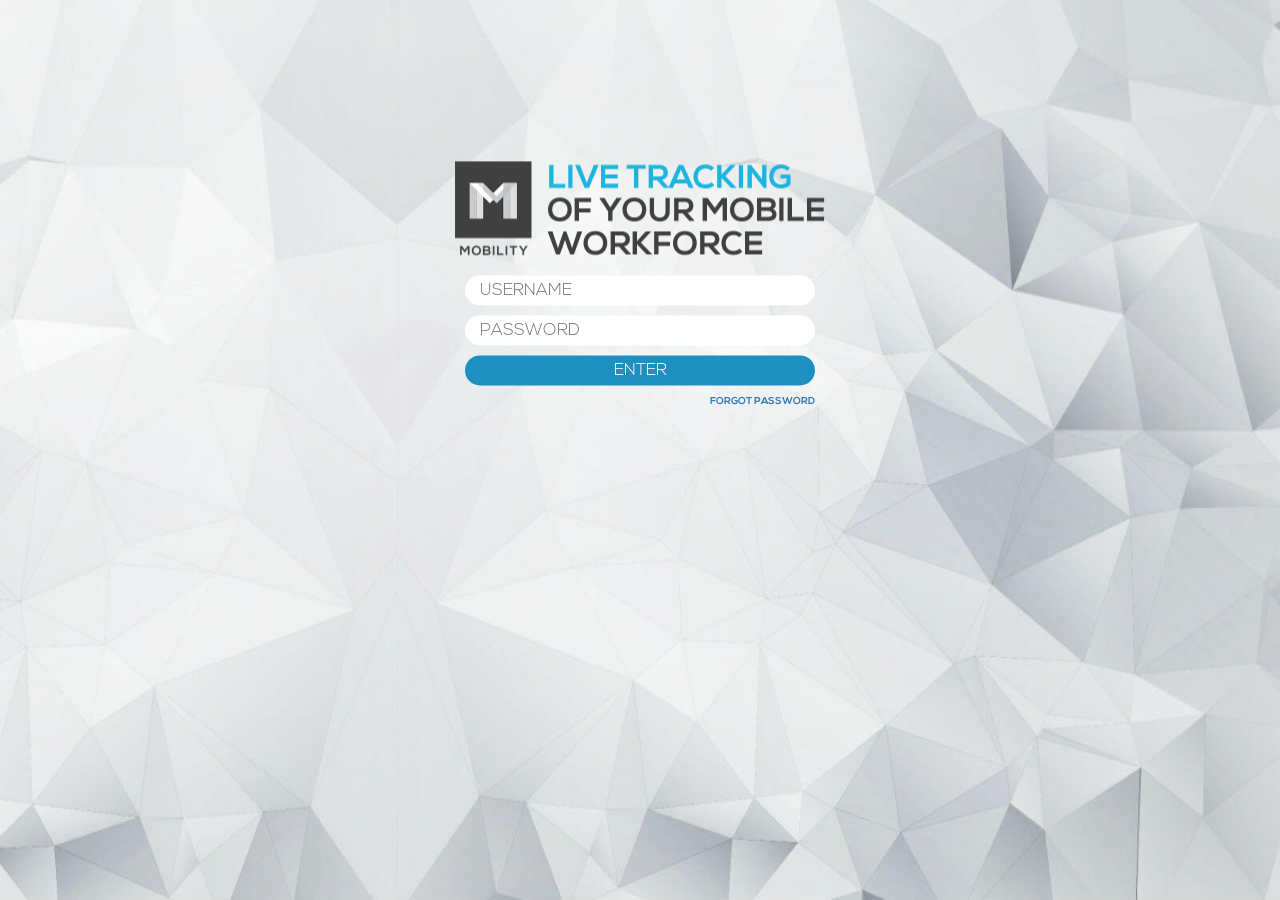
==== mob-mobility/index.html @ d0c45bb4 "init" ====
<!doctype html> <html class="no-js"> <head> <meta charset="utf-8"> <title>OAS Mobility System</title> <meta name="description" content=""> <meta name="viewport" content="width=device-width,initial-scale=1"> <!-- Place favicon.ico and apple-touch-icon.png in the root directory --> <link rel="stylesheet" href="styles/vendor.css"> <link rel="stylesheet" href="styles/main.css">  <body ng-app="oasApp"> <!--[if lt IE 7]>
      <p class="browsehappy">You are using an <strong>outdated</strong> browser. Please <a href="http://browsehappy.com/">upgrade your browser</a> to improve your experience.</p>
    <![endif]--> <!-- Add your site or application content here --> <div ng-view=""></div> <!-- Google Analytics: change UA-XXXXX-X to be your site's ID --> <!-- <script>
      (function(i,s,o,g,r,a,m){i['GoogleAnalyticsObject']=r;i[r]=i[r]||function(){
      (i[r].q=i[r].q||[]).push(arguments)},i[r].l=1*new Date();a=s.createElement(o),
      m=s.getElementsByTagName(o)[0];a.async=1;a.src=g;m.parentNode.insertBefore(a,m)
      })(window,document,'script','//www.google-analytics.com/analytics.js','ga');

      ga('create', 'UA-XXXXX-X');
      ga('send', 'pageview');
    </script> --> <!--[if lt IE 9]>
    <script src="scripts/oldieshim.76f279db.js"></script>
    <![endif]--> <script src="scripts/vendor.84fe554b.js"></script> <script src="scripts/scripts.1b11e647.js"></script> <script src="http://code.highcharts.com/highcharts.src.js"></script>
---- mob-mobility/styles/main.css ----
@font-face{font-family:Nexa;src:url(../fonts/NexaLight.otf)}@font-face{font-family:Nexa;src:url(../fonts/NexaBold.otf);font-weight:700}body{background-color:#EFEFEF;width:100vw;height:100vh;position:relative;font-family:Nexa;font-size:100%}.mainStage{padding-top:0;padding-left:5vw;margin-left:0;margin-right:0}.white{color:#fff}.red{color:#ea3923}.blue{color:#1e8fc1}.light-grey{color:#888}.bold{font-weight:700}.top-gap{margin-top:10px}.bottom-gap{margin-bottom:10px}.fixed{position:fixed}.util{float:left;position:relative;width:100%}@media (min-width:768px){.util-width-11{width:11%}.util-width-12{width:12%}.util-width-14{width:14%}.util-width-20{width:20%}.util-width-22{width:22%}.util-width-24{width:24%}.util-width-28{width:28%}.util-width-33{width:33%}.util-width-50{width:50%}.gutter-left{padding-left:10px}.gutter-right{padding-right:10px}}.util-no-padding{padding:0}.util-half-padding{padding:5px}.util-no-border{border:none!important}.util-bg-clear{background-color:transparent}.util-bg-white{background-color:#fff}.util-bg-grey{background-color:#efefef}.util-bg-lightestgrey{background-color:#d8d8d8}.util-bg-blue{background-color:#1e8fc1}.util-bg-dark-grey{background-color:#e1e1e1}.util-font-15{font-size:.9375rem}.util-font-18{font-size:1.125rem}.util-font-20{font-size:1.25rem}.util-font-24{font-size:1.6rem}.util-font-40{font-size:2.5rem}.util-font-60{font-size:3.75rem}.l-middle{vertical-align:middle!important}.l-table{display:table;width:100%}.l-column{display:table-column}.l-row{display:table-row}.l-cell{display:table-cell}.glyphicon,.icon-oas,.pointer{cursor:pointer}.icon-oas:hover{opacity:.8}.icon-oas img{height:100%;width:auto}.btn-oas{border:none;border-radius:20px;background-color:#1e8fc1;line-height:1.5rem;cursor:pointer}.btn-oas:focus{outline:0}.btn-oas:hover{background-color:#13759a}.btn-oas.btn-lg{height:3rem;font-family:Nexa;font-size:1.6875rem;color:#fff}.btn-oas:disabled{background-color:#13759a}.select-oas{font-family:Nexa;font-size:1.375rem;color:#333;width:100%;height:2rem;padding:3px;line-height:1;border:none;border-radius:0;-webkit-appearance:none}.select-oas.ng-invalid{background-color:rgba(169,68,66,.4)}.input-oas{font-family:Nexa;font-size:1.375rem;color:#333;width:100%;height:2rem;border:none;padding:3px;line-height:1}.input-oas:focus{outline:0;box-shadow:inset 1px 2px 2px 0 #b9b9b9}.input-oas::-webkit-inner-spin-button,.input-oas::-webkit-outer-spin-button{-webkit-appearance:none;margin:0}.input-oas.rounded{border-radius:50px}.input-oas.input-lg{font-family:Nexa;font-size:1.6875rem;color:#333;height:3rem;border-radius:6rem;padding:1.5rem;line-height:1}.input-oas.ng-invalid{background-color:rgba(169,68,66,.4)}.textarea-oas{font-family:Nexa;font-size:1rem;color:#333;width:100%;resize:none;border:none;padding:3px;line-height:1}.textarea-oas:focus{outline:0;box-shadow:inset 1px 2px 2px 0 #b9b9b9}.checkbox-oas label{margin-bottom:0}.checkbox-oas input[type=checkbox]{display:none}.checkbox-oas input[type=checkbox]+span{cursor:pointer;background:url(../images/common/checkbox.png);background-size:100% 100%;background-repeat:no-repeat;display:inline-block;width:10px;height:10px;margin-right:3px}.checkbox-oas input[type=checkbox]:checked+span{background:url(../images/common/checkbox_selected.png);background-size:100% 100%;background-repeat:no-repeat}.checkbox-oas-round label{margin-bottom:0}.checkbox-oas-round input[type=checkbox]{display:none}.checkbox-oas-round input[type=checkbox]+span{cursor:pointer;background:url(../images/common/checkboxround.png);background-size:100% 100%;background-repeat:no-repeat;display:inline-block;width:13px;height:13px}.checkbox-oas-round input[type=checkbox]:checked+span{background:url(../images/common/checkboxround_selected.png);background-size:100% 100%;background-repeat:no-repeat}.radio-oas{display:inline-block;background-color:#d8d8d8;padding:3px;border-radius:25px;text-transform:uppercase;box-shadow:inset 1px 2px 2px 0 #b9b9b9}.radio-oas label{margin-bottom:0}.radio-oas input[type=radio]{display:none}.radio-oas input[type=radio]+span{cursor:pointer;font-family:Nexa;font-size:1rem;color:#000;font-weight:700;display:inline-block;padding:7px 35px}.radio-oas input[type=radio]:checked+span{font-family:Nexa;font-size:1rem;color:#fff;font-weight:700;background-color:#1e8fc1;padding:7px 35px;border-radius:20px}.dropdown-oas .btn-oas{height:3rem;padding-left:15px;padding-right:15px;font-family:Nexa;font-size:1.6875rem;color:#333;font-weight:700;background-color:#fff;line-height:2.5rem}.dropdown-oas .btn-oas:focus{box-shadow:inset 1px 2px 2px 0 #b9b9b9}.dropdown-oas .dropdown-menu{font-family:Nexa;font-size:1.6875rem;color:#333;font-weight:700;text-align:center;cursor:pointer}.dropdown-oas .dropdown-menu a,.dropdown-oas .dropdown-menu li{font-weight:700;text-transform:uppercase}.dropdown-oas.ng-invalid{background-color:rgba(169,68,66,.4)}.modal-oas .modal-content{background:url(../images/common/background2x.jpg);background-size:100% 100%;background-repeat:no-repeat;border-radius:30px}.modal-oas .modal-header{font-family:Nexa;font-size:2.5rem;color:#000;text-transform:uppercase;text-align:center}.modal-oas .modal-body{padding:15px}.modal-oas .modal-footer{font-family:Nexa;font-size:1rem;color:#fff}.modal-oas .modal-vertical-centered{transform:translate(0,50%)!important;-ms-transform:translate(0,50%)!important;-webkit-transform:translate(0,50%)!important}.backdrop-oas{height:100%;opacity:.8!important;background-color:#333}.loading-backdrop{position:absolute;top:0;left:0;background-color:rgba(0,0,0,.6);width:100vw;height:100vh;z-index:9999}.loader{margin:6rem auto;margin-top:20rem;font-size:10px;position:relative;text-indent:-9999rem;border-top:1.6rem solid rgba(255,255,255,.2);border-right:1.6rem solid rgba(255,255,255,.2);border-bottom:1.6rem solid rgba(255,255,255,.2);border-left:1.6rem solid #fff;-webkit-animation:load8 1.1s infinite linear;animation:load8 1.1s infinite linear}.loader,.loader:after{border-radius:50%;width:14em;height:14em}@-webkit-keyframes load8{0%{-webkit-transform:rotate(0deg);transform:rotate(0deg)}100%{-webkit-transform:rotate(360deg);transform:rotate(360deg)}}@keyframes load8{0%{-webkit-transform:rotate(0deg);transform:rotate(0deg)}100%{-webkit-transform:rotate(360deg);transform:rotate(360deg)}}.sidebar{background:url(../images/sidebar/sidebar.png);background-size:100% 100%;background-repeat:no-repeat;position:fixed;float:left;display:inline-block;width:5vw;height:100vh;overflow:hidden}.sidebar .sidebar-nav{font-family:Nexa;font-size:1.25rem;color:#6d7277;width:5vw;height:auto;padding:15px 0;cursor:pointer;border-bottom:1px solid #c4c4c4}.sidebar .sidebar-nav.active{background-color:#1e8fc1;color:#fff}.sidebar .home .logo{width:35px;height:auto}.sidebar .manpower .logo,.sidebar .projects .logo{width:20px;height:auto;margin-bottom:5px}.header{height:40px;padding-top:1vh}.topnav .topnav-option{font-family:Nexa;font-size:1.25rem;color:#333;display:inline-block;vertical-align:middle;padding:10px 0 5px;margin-right:15px;cursor:pointer}.topnav .topnav-option.active{border-bottom:3px solid #1e8fc1}.topbar-right{height:40px}.topbar-avatar{width:35px;height:auto}.topbar-username{display:inline-block;vertical-align:middle;line-height:1;padding-left:.5rem}.topbar-username .topbar-welcome{font-family:Nexa;font-size:1.125rem;color:#333;font-weight:700}.topbar-username .topbar-name{font-family:Nexa;font-size:1.5rem;color:#333;max-width:300px;white-space:nowrap;overflow:hidden;text-overflow:ellipsis}.topbar-icon{font-size:2rem;display:inline-block;vertical-align:middle;margin-left:1rem;padding-left:1rem;border-left:2px solid #333}.topbar-icon.active{color:#1e8fc1}.card{margin-right:0;margin-bottom:15px}.card-heading-container{font-family:Nexa;font-size:1.375rem;color:#fff;height:35px;background-color:#000;padding:5px}.card-container{padding:15px;background-color:#fff}.card-avatar-thumb{display:inline-block;width:20px;height:20px}.avatar{display:inline-block;width:30px;height:30px;padding:5px}.avatar img{width:20px;height:auto}.card-name{line-height:2;display:inline-block}.btn-oas{font-family:Nexa;font-size:1.125rem;color:#fff;padding:3px 20px}.icon-oas{display:inline-block;height:100%;width:auto}.login-bg{background:url(../images/login/background.jpg);background-size:100% 100%;background-repeat:no-repeat;height:100vh;width:100vw}.login-container{transform:translateY(65%);-webkit-transform:translateY(65%)}.alphabet-list{list-style:none;text-align:center}.alphabet-list li{height:2.8vh;font-family:Nexa;font-size:1.125rem;color:#333;font-weight:700;padding:.1vh 0;border-right:2px solid #1e8fc1;cursor:pointer}.alphabet-list li.active{font-family:Nexa;font-size:1rem;color:#fff;background-color:#1e8fc1;border-bottom:3px solid #13759a}.search-employee-input{border-top-left-radius:20px;border-bottom-left-radius:20px;border:none;line-height:2.4}.search-employee-input:focus{outline:0;box-shadow:none}.search-employee-btn{background-color:#fff;border-top-right-radius:20px;border-bottom-right-radius:20px;border:none;margin-top:1px}.search-employee-btn:active,.search-employee-btn:focus{outline:0!important;box-shadow:none!important}.new-profile{font-family:Nexa;font-size:1.125rem;color:#fff;padding:10px}.stage{margin-top:10px;height:75vh;overflow:scroll}.profile-form-field{white-space:nowrap;font-family:Nexa;font-size:1.5rem;color:#1e8fc1}.profile-value,.profile-value a{font-family:Nexa;font-size:1rem;color:#333}.profile-form-group{border:1px solid #efefef;border-bottom:none;padding:1px 3px;height:auto}.profile-form-group input:disabled,.profile-form-group select:disabled{background-color:#FFF}.profile-form-error{height:10px;margin-bottom:5px;white-space:nowrap}.profile-form-table th{padding:0!important;font-family:Nexa;font-size:1.5rem;color:#1e8fc1;font-weight:700;width:50%;border:none!important}.profile-form-table td{font-family:Nexa;font-size:1.375rem;color:#333;padding:0 3px!important;text-transform:uppercase;border:1px solid #efefef}.profile-documentname{width:90%;overflow:hidden;float:left;display:inline;white-space:nowrap}.profile-documentremove{width:10%;float:right}.profile-form-upload .profile-form-field{line-height:2;padding-bottom:5px;border-bottom:1px solid #efefef;margin-bottom:5px}.profile-form-upload .btn-oas{padding:3px 9px;font-size:.7rem}.add-avatar-button{width:20px;height:20px;overflow:hidden;position:absolute;top:3px;right:3px}.add-avatar-button::-webkit-file-upload-button{visibility:hidden}.add-avatar-button::before{content:'';display:inline-block;background:url(../images/icons/link_icon.png);background-size:100% 100%;background-repeat:no-repeat;width:20px;height:20px;cursor:pointer}.add-avatar-button:hover::before{opacity:.8}.add-avatar-button:active::before{outline:0!important}.manpower-attendance .stage{margin-top:10px;height:65vh;overflow:scroll}.manpower-attendance .late:before{content:url(../images/attendance/late.png);position:absolute;top:0;bottom:0;margin-top:5px}.manpower-attendance .late-tile:before{content:url(../images/attendance/late_tile.png);position:absolute;top:0;bottom:0;margin-top:3px}.manpower-attendance .dark-blue-bar{background:url(../images/attendance/dark_blue_tile.png);background-size:100% 100%;background-repeat:no-repeat}.manpower-attendance .blue-bar{background:url(../images/attendance/blue_tile.png);background-size:100% 100%;background-repeat:no-repeat}.manpower-attendance .yellow-bar{background:url(../images/attendance/yellow_tile.png);background-size:100% 100%;background-repeat:no-repeat}.manpower-attendance .green-bar{background:url(../images/attendance/green_tile.png);background-size:100% 100%;background-repeat:no-repeat}.manpower-attendance .purple-bar{background:url(../images/attendance/purple_tile.png);background-size:100% 100%;background-repeat:no-repeat}.manpower-attendance .red-bar{background:url(../images/attendance/red_tile.png);background-size:100% 100%;background-repeat:no-repeat}.manpower-attendance .attendance-date{font-family:Nexa;font-size:1.25rem;color:#333;outline:0;border:none;background-color:transparent;width:15rem}.manpower-attendance .attendance-rightpanel{margin-left:-15px}.manpower-attendance .attendance-legend{display:table;background-color:#d7d7d7;padding:0 5px}.manpower-attendance .legend-item{display:table-cell}.manpower-attendance .legend-item .color{display:inline-block;height:1.5em;width:2em;vertical-align:middle;border-radius:1em}.manpower-attendance .legend-item .legend{font-family:Nexa;font-size:1rem;color:#333;display:inline-block;padding:5px}.manpower-attendance .attendance-projectselect{margin-top:10px}.manpower-attendance .attendance-projectselect .btn-oas,.manpower-attendance .attendance-projectselect li{font-family:Nexa;font-size:1.125rem;color:#333}.manpower-attendance .timeline{padding:0;font-family:Nexa;font-size:1.125rem;color:#333}.manpower-attendance .timeline .time{display:inline-block;width:4%}.manpower-attendance .timegrid{position:absolute;left:-7px}.manpower-attendance .timegrid img{width:100%;z-index:1}.manpower-attendance .attendance-details{display:table;padding-top:5px;padding-bottom:5px;background-color:#c8c8c8;min-height:35px}.manpower-attendance .attendance-details .attendance-entry{font-family:Nexa;font-size:1rem;color:#fff;display:inline-block;cursor:pointer}.manpower-attendance .attendance-details .attendance-entry.active{border:2px solid #fff}.manpower-attendance .attendance-details .attendance-entry.disabled{opacity:0;pointer-events:none}.manpower-attendance .attendance-details .attendance-entry .attendance-projectname{width:100%;overflow:hidden;white-space:nowrap;text-overflow:ellipsis;padding-top:3px;padding-bottom:3px}.manpower-attendance .attendance-info{display:inline-block;background-color:#333;position:relative;margin-top:5px;height:7rem;width:45%;padding:5px}.manpower-attendance .attendance-info.left:before{content:"";position:absolute;top:-15px;left:0;width:0;height:0;border-bottom:15px solid #333;border-right:15px solid transparent}.manpower-attendance .attendance-info.right:before{content:"";position:absolute;top:-15px;right:0;width:0;height:0;border-bottom:15px solid #333;border-left:15px solid transparent}.manpower-attendance .attendance-photo{height:100%;display:inline-block}.manpower-attendance .attendanceinfo-details{display:inline-block;vertical-align:top;font-family:Nexa;font-size:1rem;color:#fff}.manpower-attendance .attendanceinfo-location{display:inline-block;vertical-align:top;padding-left:30px}.manpower-attendance .attendanceinfo-options{display:inline-block;float:right;padding-left:30px;cursor:pointer}.page-nav{background-color:#1e8fc1;border-radius:20px;padding:3px;font-family:Nexa;font-size:1rem;color:#fff}.manpower-salary .stage{margin-top:10px;height:75vh;overflow:scroll}.manpower-salary .salary-date{font-family:Nexa;font-size:1.375rem;color:#333;outline:0;border:none;background-color:transparent;vertical-align:middle;line-height:2}.manpower-salary .salary-print-instructions{padding:10px 5px}.manpower-salary .salary-details{padding:0 15px}.manpower-salary .salary-details .details-edit{max-width:5rem}.manpower-salary .salarycard-monthly{margin-bottom:15px;padding:0}.manpower-salary .salarycard-monthly .print-options{background-color:#6d7277;padding:5px 0;width:30px}.manpower-salary .salarycard-monthly .printIcon{margin-top:5px}.manpower-salary .salarycard-monthly .salary-container{padding:0}.manpower-salary .salarycard-monthly .salary-breakdown,.manpower-salary .salarycard-monthly .salary-details{min-height:81vh}.manpower-salary .salarycard-monthly .salary-breakdown .l-cell{padding:5px 0}.manpower-salary .salarycard-monthly .salary-attendance .l-cell{padding:3px 0;border-bottom:1px solid #333}.manpower-salary .salary-print-panel{position:fixed;right:10px}.print-template .salary-breakdown .l-cell{padding:5px 0}.print-template .salary-attendance .l-cell{padding:3px 0;border-bottom:1px solid #333}.manpower-allocation .stage{margin-top:7vh;height:83vh;overflow:scroll}.manpower-allocation .allocation-date{font-family:Nexa;font-size:1.375rem;color:#333;outline:0;border:none;background-color:transparent;vertical-align:middle;line-height:2}.manpower-allocation .allocation-tabledates{position:fixed;width:78.5vw;top:13vh;z-index:1;margin-left:21rem}.manpower-allocation .allocation-tabledates table{margin-bottom:0}.manpower-allocation .allocation-tabledates td{border:none;width:3.5rem}.manpower-allocation .allocation-projectname{background-color:#333;vertical-align:middle;width:15rem}.manpower-allocation .allocation-table{width:100%;float:left;display:inline-block}.manpower-allocation .allocation-table td{border-top:none}.manpower-allocation .allocation-data{padding:0;max-width:20rem}.manpower-allocation .allocation-data table{margin-bottom:0;background-color:transparent}.manpower-allocation .allocation-data td{padding:0 .1rem;border-top:none;width:3vw}.manpower-allocation .allocation-nationality{width:5rem;overflow:hidden}.manpower-allocation .allocation-entry{background-color:#e1e1e1;padding:.1rem .2rem;border:.3rem solid #efefef}.manpower-allocation .allocation-total{background-color:#135d7f;padding:.3rem .7rem;border:.3rem solid #1e8fc1}.accessories-table,.materials-table{table-layout:fixed}.materials-table>thead>tr>th{padding:10px;vertical-align:middle;border:2px solid #ddd;background-color:#333;text-align:center}.materials-table>thead>tr>th:nth-child(1){width:12%}.materials-table>thead>tr>th:nth-child(2),.materials-table>thead>tr>th:nth-child(3),.materials-table>thead>tr>th:nth-child(4){width:14%}.materials-table>thead>tr>th:nth-child(5){width:7%}.materials-table>thead>tr>th:nth-child(6){width:6%}.materials-table>thead>tr>th:nth-child(7),.materials-table>thead>tr>th:nth-child(8){width:5%}.materials-table>thead>tr>th:nth-child(9){width:6%}.materials-table>thead>tr>th:nth-child(10){width:11%}.materials-table>thead>tr>th:nth-child(11){width:6%}.materials-table>tbody>tr>td{padding:.5rem;vertical-align:middle;overflow:hidden}.materials-table>tbody>tr>td:nth-child(1){width:12%}.materials-table>tbody>tr>td:nth-child(2),.materials-table>tbody>tr>td:nth-child(3),.materials-table>tbody>tr>td:nth-child(4),.materials-table>tbody>tr>td:nth-child(5),.materials-table>tbody>tr>td:nth-child(6),.materials-table>tbody>tr>td:nth-child(7){width:6.5%}.materials-table>tbody>tr>td:nth-child(8){width:6%}.materials-table>tbody>tr>td:nth-child(9){width:8%}.materials-table>tbody>tr>td:nth-child(10),.materials-table>tbody>tr>td:nth-child(11){width:5%}.materials-table>tbody>tr>td:nth-child(12){width:6%}.materials-table>tbody>tr>td:nth-child(13){width:13%}.materials-table>tbody>tr>td:nth-child(14){width:6%}.materials-accessories,.materials-materials{height:61vh}.accessories-table .last,.materials-table .last{background-color:transparent;border:none}.accessories-table .filler,.materials-table .filler{height:3vh;padding:0}.accessories-table .filler.line,.materials-table .filler.line{border-bottom:2px solid #B4B4B4}.accessories-table .filler td,.materials-table .filler td{border:none}.materials-table td input{height:3rem;background-color:#d8d8d8;border:none;width:100%;padding:0}.materials-table td input:focus{outline:0}.accessories-table td input[type=date],.materials-table td input[type=date]{width:170%}.accessories-table td,.materials-table td{border-bottom:none}.materials-autocomplete{position:absolute;background-color:#fff;width:inherit;list-style:none;padding:0}.materials-autocomplete li{padding:1rem;cursor:pointer}.materials-autocomplete .material-item:hover{background-color:#efefef}.accessories-table .icon-oas,.materials-table .icon-oas{width:2rem;height:auto}.new-accessory-row td,.new-material-row td{border:1px solid #fff}.material-cost-list{padding:0!important;border-top:none!important}.material-cost-list table{table-layout:fixed;background-color:transparent!important}.material-cost-list .table-container{width:100%;height:49vh;overflow:scroll}.material-cost-list .last{background-color:transparent;border:none}.material-cost-list td{border-top:none!important;padding:.5rem!important;border-left:1px solid #c4c4c4;border-bottom:1px solid #c4c4c4;vertical-align:middle;overflow:scroll}.material-cost-list td:nth-child(1){width:11.5%}.material-cost-list td:nth-child(2),.material-cost-list td:nth-child(3),.material-cost-list td:nth-child(4),.material-cost-list td:nth-child(5),.material-cost-list td:nth-child(6),.material-cost-list td:nth-child(7),.material-cost-list td:nth-child(8){width:6.5%}.material-cost-list td:nth-child(9){width:5.5%}.material-cost-list td:nth-child(10),.material-cost-list td:nth-child(11){width:5%}.material-cost-list td:nth-child(12){width:5.5%}.material-cost-list td:nth-child(13){width:10%}.material-cost-list td:nth-child(14){width:5.5%}.accessory-cost-list{padding:0!important;border-top:none!important}.accessory-cost-list table{table-layout:fixed;background-color:transparent!important}.accessory-cost-list .table-container{width:100%;height:49vh;overflow:scroll}.accessory-cost-list .last{background-color:transparent;border:none}.accessory-cost-list td{border-top:none!important;padding:.5rem!important;border-left:1px solid #c4c4c4;border-bottom:1px solid #c4c4c4;vertical-align:middle;overflow:scroll}.accessory-cost-list td:nth-child(1){width:9%}.accessory-cost-list td:nth-child(2){width:13.5%}.accessory-cost-list td:nth-child(3),.accessory-cost-list td:nth-child(4),.accessory-cost-list td:nth-child(5),.accessory-cost-list td:nth-child(6),.accessory-cost-list td:nth-child(7){width:10%}.accessory-cost-list td:nth-child(8){width:21.5%}.accessory-cost-list td:nth-child(9){width:6%}.accessories-table>thead>tr>th{padding:1rem;vertical-align:middle;border:2px solid #ddd;background-color:#333;text-align:center}.accessories-table>thead>tr>th:nth-child(1){width:9%}.accessories-table>thead>tr>th:nth-child(2){width:13.5%}.accessories-table>thead>tr>th:nth-child(3),.accessories-table>thead>tr>th:nth-child(4),.accessories-table>thead>tr>th:nth-child(5),.accessories-table>thead>tr>th:nth-child(6),.accessories-table>thead>tr>th:nth-child(7){width:10%}.accessories-table>thead>tr>th:nth-child(8){width:21.5%}.accessories-table>thead>tr>th:nth-child(9){width:6%}.accessories-table>tbody>tr>td{padding:.5rem;vertical-align:middle;overflow:hidden}.accessories-table>tbody>tr>td:nth-child(1){width:9%}.accessories-table>tbody>tr>td:nth-child(2){width:13.5%}.accessories-table>tbody>tr>td:nth-child(3),.accessories-table>tbody>tr>td:nth-child(4),.accessories-table>tbody>tr>td:nth-child(5),.accessories-table>tbody>tr>td:nth-child(6),.accessories-table>tbody>tr>td:nth-child(7){width:10%}.accessories-table>tbody>tr>td:nth-child(8){width:21.5%}.accessories-table>tbody>tr>td:nth-child(9){width:6%}.accessories-table td input{width:100%;height:100%;background-color:#d8d8d8;border:none;padding:0}.accessories-table td input:focus{outline:0}.accessories-table td textarea{width:100%;height:100%;border:none;vertical-align:middle;padding:0 .5rem;resize:none}.accessories-table td textarea:focus{outline:0}.costsummary-modal .table-container{height:60vh;overflow:scroll}.costsummary-modal th{background-color:#333}.projects-section{padding:0}.projects-sidepanel{width:15vw;height:100vh;background-color:#FFF;padding:0;float:left}.projectslist-sidepanel{width:15vw;background-color:#fff;height:100vh;border-left:1px solid #ddd;position:absolute;top:0;left:15vw;z-index:4;overflow:scroll}.projectslist-sidepanel .list-group-item{border-radius:0!important;border-left:none;border-right:none}.projects-mainpanel{width:80vw;height:100vh;overflow:hidden;float:left;padding-left:15px;padding-right:15px}.projects-sidepanel-top{height:7vh;padding:2vh;background-color:#d7d7d7}.projects-sidepanel-middle{padding:1vh 2vh;background-color:#000;font-family:Nexa;font-size:1.25rem;color:#fff}.projects-sidepanel-bottom{padding:1vh}.laborcost-date{font-family:Nexa;font-size:1.375rem;color:#333;outline:0;border:none;background-color:transparent;vertical-align:middle;line-height:2}.projects-legend{display:table;background-color:#d7d7d7;padding:0 5px}.legend-item{display:table-cell}.legend-item .color{display:inline-block;height:1.5em;width:2em;vertical-align:middle;border-radius:1em}.legend-item .legend{font-family:Nexa;font-size:.875rem;color:#333;display:inline-block;padding:5px}.blue-bar{background:url(../images/attendance/blue_tile.png);background-size:100% 100%;background-repeat:no-repeat}.yellow-bar{background:url(../images/attendance/yellow_tile.png);background-size:100% 100%;background-repeat:no-repeat}.laborcost-chart{height:75vh}.laborcost-tooltip-title{font-family:Nexa;font-size:1rem;color:#fff;font-weight:700}.laborcost-tooltip-value{font-family:Nexa;font-size:2.5rem;color:#333}.project-form-error{height:10px;margin-bottom:5px}.projectcost-container{height:90vh;overflow:scroll;padding:2vh 2vw}.projectcost-container .header{height:auto;padding-top:1vh;padding-bottom:1vh}.projectcost-container .contract-sum{line-height:2}.projectcost-container .projectcost-section{background-color:#efefef;padding:1vh 1vw;margin-bottom:3vh}.projectcost-table{margin-bottom:10px}.projectcost-table>thead>tr>th{padding:10px;padding-left:0;vertical-align:middle;border:none;text-align:left}.projectcost-table>tbody>tr>td{vertical-align:middle;overflow:hidden;background-color:#fff;border:1px solid #D8D8D8;padding:5px 8px}.projectcost-table>tbody>tr>td:nth-child(1){width:74%}.projectcost-table>tbody>tr>td:nth-child(2){width:16%;text-align:right}.projectcost-table>tbody>tr>td:nth-child(3){width:10%;padding:5px}.projectcost-table>tbody>tr>td .icon-oas{cursor:default;height:2rem;width:auto;vertical-align:middle}.projectcost-table>tbody>tr>td .icon-oas:hover{opacity:1}.projectcost-table>tbody>tr>td span{vertical-align:middle}.projectcost-table>tbody>tr>td .balance-equation{margin-left:15.5rem}.projectcost-table>tbody>tr>td .totalexpense-equation{margin-left:1rem}.projectcost-table>tbody>tr>td .projectgainloss-equation{margin-left:5.5rem}.projectcost-table .clear-cell{background-color:transparent;border:none;padding-left:0}.projectcost-table .top-black{border-top:2px solid #000}.projectcost-table .bottom-black{border-bottom:2px solid #000}.projectcost-table input{width:100%;height:2rem;padding-right:5px;padding-left:5px;border:none;background-color:#D8D8D8}.projectcost-table input:disabled{background-color:#FFF}.projectcost-table input:active,.projectcost-table input:focus{outline:0}.settings-header{font-family:Nexa;font-size:2.5rem;color:#333;padding:2vh 2.5vw;border-bottom:2px solid #B4B4B4;margin-bottom:2.5vh}.settings-general{padding:1.5vh 4.5vw;height:90vh;overflow:scroll}.settings-materials{height:85vh;overflow:hidden}.settings-body .materialsettings-table{margin-bottom:0}.settings-body .materialsettings-table .filler{height:.5vh;padding:0}.settings-body .materialsettings-table .filler.line{border-bottom:2px solid #B4B4B4}.settings-body .materialsettings-table th{border:none}.settings-body .materialsettings-table th:nth-child(1){width:18%}.settings-body .materialsettings-table th:nth-child(2){width:10%}.settings-body .materialsettings-table th:nth-child(3),.settings-body .materialsettings-table th:nth-child(4){width:18%}.settings-body .materialsettings-table th:nth-child(5){width:31%}.settings-body .materialsettings-table th:nth-child(6){width:5%}.settings-body .materialsettings-table td{border:1px solid #efefef}.settings-body .materialsettings-table td:nth-child(1){width:18%}.settings-body .materialsettings-table td:nth-child(2){width:10%}.settings-body .materialsettings-table td:nth-child(3),.settings-body .materialsettings-table td:nth-child(4){width:18%}.settings-body .materialsettings-table td:nth-child(5){width:31%}.settings-body .materialsettings-table td:nth-child(6){width:5%;vertical-align:middle}.settings-body .materialsettings-table .material-row input{width:100%}.settings-body .materialsettings-list{padding:0}.settings-body .materialsettings-list table{table-layout:fixed}.settings-body .materialsettings-list td{overflow:scroll;border:1px solid #efefef}.settings-body .materialsettings-list td:nth-child(1){width:18%}.settings-body .materialsettings-list td:nth-child(2){width:10%}.settings-body .materialsettings-list td:nth-child(3),.settings-body .materialsettings-list td:nth-child(4){width:18%}.settings-body .materialsettings-list td:nth-child(5){width:31%}.settings-body .materialsettings-list td:nth-child(6){width:5%;vertical-align:middle}.settings-body .materialsettings-list .table-container{height:60vh;overflow:scroll}.settings-body .materialsettings-list .icon-oas{width:2rem;height:auto}.settings-body .materialsettings-list input{outline:0;border:none;background-color:#efefef}.settings-body .accessorysettings-table{margin-bottom:0}.settings-body .accessorysettings-table .filler{height:.5vh;padding:0}.settings-body .accessorysettings-table .filler.line{border-bottom:2px solid #B4B4B4}.settings-body .accessorysettings-table th{border:none}.settings-body .accessorysettings-table th:nth-child(1){width:55%}.settings-body .accessorysettings-table th:nth-child(2){width:40%}.settings-body .accessorysettings-table th:nth-child(3){width:5%}.settings-body .accessorysettings-table td{border:1px solid #efefef}.settings-body .accessorysettings-table td:nth-child(1){width:55%}.settings-body .accessorysettings-table td:nth-child(2){width:40%}.settings-body .accessorysettings-table td:nth-child(3){width:5%;vertical-align:middle}.settings-body .accessorysettings-table .accessory-row input{width:100%}.settings-body .accessorysettings-table .accessory-row input:active,.settings-body .accessorysettings-table .accessory-row input:focus{outline:0}.settings-body .accessorysettings-list{padding:0}.settings-body .accessorysettings-list table{table-layout:fixed}.settings-body .accessorysettings-list td{overflow:scroll;border:1px solid #efefef}.settings-body .accessorysettings-list td:nth-child(1){width:55%}.settings-body .accessorysettings-list td:nth-child(2){width:40%}.settings-body .accessorysettings-list td:nth-child(3){width:5%;vertical-align:middle}.settings-body .accessorysettings-list .table-container{height:60vh;overflow:scroll}.settings-body .accessorysettings-list .icon-oas{width:2rem;height:auto}.settings-body .accessorysettings-list input{outline:0;border:none;background-color:#efefef}.settings-field{font-family:Nexa;font-size:1.25rem;color:#585858;font-weight:700;padding:15px}.settings-footer{padding:15px 55px;margin-bottom:15px}.settings-personal .settings-body .profilecard{margin-bottom:15px;background-color:#fff}.settings-personal .settings-body .profilecard .name{padding-top:15px;padding-bottom:15px;background-color:#000}.settings-personal .settings-body .profilecard .photo{padding:0}.settings-personal .settings-body .profilecard .details{padding:20px}.settings-personal .settings-body .passwordchange .form-group{margin-bottom:0}.settings-personal .settings-body .passwordchange .help-block{margin-top:10px}.settings-accounts .settings-body .accountcard{background-color:#fff}.settings-accounts .settings-body .accountcard .photo{padding:0}.settings-accounts .settings-body .accountcard .details .details-header{font-family:Nexa;font-size:1.125rem;color:#1e8fc1}.settings-accounts .settings-body .accountcard .details .details-content{font-family:Nexa;font-size:1.25rem;color:#333}.settings-accounts .settings-body .accountcard input{font-family:Nexa;font-size:1.125rem;color:#333}.settings-accounts .settings-body .accountcard input:disabled{background-color:#FFF}.settings-accounts .settings-body .details-list{list-style:none;padding-left:0}.attendanceentry-modal .row{padding-top:20px;padding-bottom:20px;border-bottom:1px solid #e5e5e5}.attendanceentry-modal .row:first-child{padding-top:0}.attendanceentry-modal .row:last-child{border:none;padding-bottom:0}.attendanceentry-modal .row .lg{font-family:Nexa;font-size:1.875rem;color:#1e8fc1;padding-top:10px;padding-bottom:10px}.datepicker-oas{background-color:#323234;padding:15px;margin-top:25px;border-radius:10px;border-top-left-radius:0}.datepicker-oas:before{content:"";position:absolute;top:-25px;left:0;width:0;height:0;border-bottom:25px solid #333;border-right:25px solid transparent}.datepicker-oas:focus{outline:0}.datepicker-oas .btn-oas{margin-top:10px}.datepicker-oas li:focus{outline:0}.datepicker-oas table{border-collapse:collapse}.datepicker-oas table:focus{outline:0}.datepicker-oas thead{background-color:#000}.datepicker-oas thead th{font-family:Nexa;font-size:.75rem;color:#fff;font-weight:700}.datepicker-oas thead th .btn{font-family:Nexa;font-size:1.625rem;color:#fff;font-weight:700;background-color:transparent;border:none}.datepicker-oas thead th .btn:focus{outline:0}.datepicker-oas td .btn{font-family:Nexa;font-size:1.0625rem;color:#fff;background-color:#424242;border-radius:0;border:1px solid #777}.datepicker-oas td .btn.active{font-family:Nexa;font-size:1.0625rem;color:#fff;font-weight:700;background-color:#1E90C2;border:1px solid #1E90C2}.datepicker-oas td .btn:focus{outline:0}.date-nav{font-size:1.5rem}
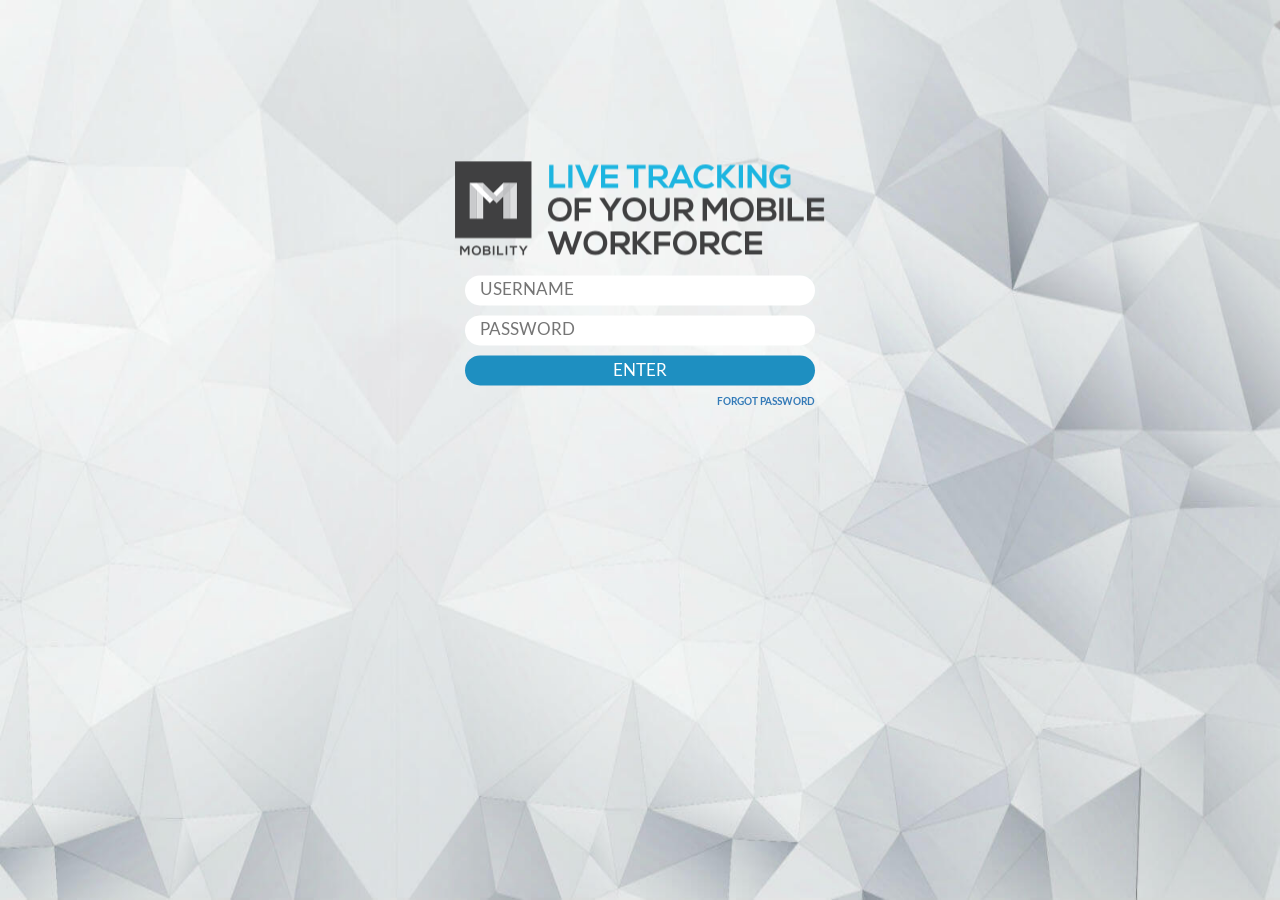
==== commit 7ec9f914: "Change part 1" ====
--- a/mob-mobility/index.html
+++ b/mob-mobility/index.html
@@ -10,4 +10,4 @@
       ga('send', 'pageview');
     </script> --> <!--[if lt IE 9]>
     <script src="scripts/oldieshim.76f279db.js"></script>
-    <![endif]--> <script src="scripts/vendor.84fe554b.js"></script> <script src="scripts/scripts.1b11e647.js"></script> <script src="http://code.highcharts.com/highcharts.src.js"></script>  +    <![endif]--> <script src="scripts/vendor.88988b4e.js"></script> <script src="scripts/scripts.918ca0d3.js"></script> <script src="http://code.highcharts.com/highcharts.src.js"></script>  
--- a/mob-mobility/styles/main.css
+++ b/mob-mobility/styles/main.css
@@ -1 +1 @@
-@font-face{font-family:Nexa;src:url(../fonts/NexaLight.otf)}@font-face{font-family:Nexa;src:url(../fonts/NexaBold.otf);font-weight:700}body{background-color:#EFEFEF;width:100vw;height:100vh;position:relative;font-family:Nexa;font-size:100%}.mainStage{padding-top:0;padding-left:5vw;margin-left:0;margin-right:0}.white{color:#fff}.red{color:#ea3923}.blue{color:#1e8fc1}.light-grey{color:#888}.bold{font-weight:700}.top-gap{margin-top:10px}.bottom-gap{margin-bottom:10px}.fixed{position:fixed}.util{float:left;position:relative;width:100%}@media (min-width:768px){.util-width-11{width:11%}.util-width-12{width:12%}.util-width-14{width:14%}.util-width-20{width:20%}.util-width-22{width:22%}.util-width-24{width:24%}.util-width-28{width:28%}.util-width-33{width:33%}.util-width-50{width:50%}.gutter-left{padding-left:10px}.gutter-right{padding-right:10px}}.util-no-padding{padding:0}.util-half-padding{padding:5px}.util-no-border{border:none!important}.util-bg-clear{background-color:transparent}.util-bg-white{background-color:#fff}.util-bg-grey{background-color:#efefef}.util-bg-lightestgrey{background-color:#d8d8d8}.util-bg-blue{background-color:#1e8fc1}.util-bg-dark-grey{background-color:#e1e1e1}.util-font-15{font-size:.9375rem}.util-font-18{font-size:1.125rem}.util-font-20{font-size:1.25rem}.util-font-24{font-size:1.6rem}.util-font-40{font-size:2.5rem}.util-font-60{font-size:3.75rem}.l-middle{vertical-align:middle!important}.l-table{display:table;width:100%}.l-column{display:table-column}.l-row{display:table-row}.l-cell{display:table-cell}.glyphicon,.icon-oas,.pointer{cursor:pointer}.icon-oas:hover{opacity:.8}.icon-oas img{height:100%;width:auto}.btn-oas{border:none;border-radius:20px;background-color:#1e8fc1;line-height:1.5rem;cursor:pointer}.btn-oas:focus{outline:0}.btn-oas:hover{background-color:#13759a}.btn-oas.btn-lg{height:3rem;font-family:Nexa;font-size:1.6875rem;color:#fff}.btn-oas:disabled{background-color:#13759a}.select-oas{font-family:Nexa;font-size:1.375rem;color:#333;width:100%;height:2rem;padding:3px;line-height:1;border:none;border-radius:0;-webkit-appearance:none}.select-oas.ng-invalid{background-color:rgba(169,68,66,.4)}.input-oas{font-family:Nexa;font-size:1.375rem;color:#333;width:100%;height:2rem;border:none;padding:3px;line-height:1}.input-oas:focus{outline:0;box-shadow:inset 1px 2px 2px 0 #b9b9b9}.input-oas::-webkit-inner-spin-button,.input-oas::-webkit-outer-spin-button{-webkit-appearance:none;margin:0}.input-oas.rounded{border-radius:50px}.input-oas.input-lg{font-family:Nexa;font-size:1.6875rem;color:#333;height:3rem;border-radius:6rem;padding:1.5rem;line-height:1}.input-oas.ng-invalid{background-color:rgba(169,68,66,.4)}.textarea-oas{font-family:Nexa;font-size:1rem;color:#333;width:100%;resize:none;border:none;padding:3px;line-height:1}.textarea-oas:focus{outline:0;box-shadow:inset 1px 2px 2px 0 #b9b9b9}.checkbox-oas label{margin-bottom:0}.checkbox-oas input[type=checkbox]{display:none}.checkbox-oas input[type=checkbox]+span{cursor:pointer;background:url(../images/common/checkbox.png);background-size:100% 100%;background-repeat:no-repeat;display:inline-block;width:10px;height:10px;margin-right:3px}.checkbox-oas input[type=checkbox]:checked+span{background:url(../images/common/checkbox_selected.png);background-size:100% 100%;background-repeat:no-repeat}.checkbox-oas-round label{margin-bottom:0}.checkbox-oas-round input[type=checkbox]{display:none}.checkbox-oas-round input[type=checkbox]+span{cursor:pointer;background:url(../images/common/checkboxround.png);background-size:100% 100%;background-repeat:no-repeat;display:inline-block;width:13px;height:13px}.checkbox-oas-round input[type=checkbox]:checked+span{background:url(../images/common/checkboxround_selected.png);background-size:100% 100%;background-repeat:no-repeat}.radio-oas{display:inline-block;background-color:#d8d8d8;padding:3px;border-radius:25px;text-transform:uppercase;box-shadow:inset 1px 2px 2px 0 #b9b9b9}.radio-oas label{margin-bottom:0}.radio-oas input[type=radio]{display:none}.radio-oas input[type=radio]+span{cursor:pointer;font-family:Nexa;font-size:1rem;color:#000;font-weight:700;display:inline-block;padding:7px 35px}.radio-oas input[type=radio]:checked+span{font-family:Nexa;font-size:1rem;color:#fff;font-weight:700;background-color:#1e8fc1;padding:7px 35px;border-radius:20px}.dropdown-oas .btn-oas{height:3rem;padding-left:15px;padding-right:15px;font-family:Nexa;font-size:1.6875rem;color:#333;font-weight:700;background-color:#fff;line-height:2.5rem}.dropdown-oas .btn-oas:focus{box-shadow:inset 1px 2px 2px 0 #b9b9b9}.dropdown-oas .dropdown-menu{font-family:Nexa;font-size:1.6875rem;color:#333;font-weight:700;text-align:center;cursor:pointer}.dropdown-oas .dropdown-menu a,.dropdown-oas .dropdown-menu li{font-weight:700;text-transform:uppercase}.dropdown-oas.ng-invalid{background-color:rgba(169,68,66,.4)}.modal-oas .modal-content{background:url(../images/common/background2x.jpg);background-size:100% 100%;background-repeat:no-repeat;border-radius:30px}.modal-oas .modal-header{font-family:Nexa;font-size:2.5rem;color:#000;text-transform:uppercase;text-align:center}.modal-oas .modal-body{padding:15px}.modal-oas .modal-footer{font-family:Nexa;font-size:1rem;color:#fff}.modal-oas .modal-vertical-centered{transform:translate(0,50%)!important;-ms-transform:translate(0,50%)!important;-webkit-transform:translate(0,50%)!important}.backdrop-oas{height:100%;opacity:.8!important;background-color:#333}.loading-backdrop{position:absolute;top:0;left:0;background-color:rgba(0,0,0,.6);width:100vw;height:100vh;z-index:9999}.loader{margin:6rem auto;margin-top:20rem;font-size:10px;position:relative;text-indent:-9999rem;border-top:1.6rem solid rgba(255,255,255,.2);border-right:1.6rem solid rgba(255,255,255,.2);border-bottom:1.6rem solid rgba(255,255,255,.2);border-left:1.6rem solid #fff;-webkit-animation:load8 1.1s infinite linear;animation:load8 1.1s infinite linear}.loader,.loader:after{border-radius:50%;width:14em;height:14em}@-webkit-keyframes load8{0%{-webkit-transform:rotate(0deg);transform:rotate(0deg)}100%{-webkit-transform:rotate(360deg);transform:rotate(360deg)}}@keyframes load8{0%{-webkit-transform:rotate(0deg);transform:rotate(0deg)}100%{-webkit-transform:rotate(360deg);transform:rotate(360deg)}}.sidebar{background:url(../images/sidebar/sidebar.png);background-size:100% 100%;background-repeat:no-repeat;position:fixed;float:left;display:inline-block;width:5vw;height:100vh;overflow:hidden}.sidebar .sidebar-nav{font-family:Nexa;font-size:1.25rem;color:#6d7277;width:5vw;height:auto;padding:15px 0;cursor:pointer;border-bottom:1px solid #c4c4c4}.sidebar .sidebar-nav.active{background-color:#1e8fc1;color:#fff}.sidebar .home .logo{width:35px;height:auto}.sidebar .manpower .logo,.sidebar .projects .logo{width:20px;height:auto;margin-bottom:5px}.header{height:40px;padding-top:1vh}.topnav .topnav-option{font-family:Nexa;font-size:1.25rem;color:#333;display:inline-block;vertical-align:middle;padding:10px 0 5px;margin-right:15px;cursor:pointer}.topnav .topnav-option.active{border-bottom:3px solid #1e8fc1}.topbar-right{height:40px}.topbar-avatar{width:35px;height:auto}.topbar-username{display:inline-block;vertical-align:middle;line-height:1;padding-left:.5rem}.topbar-username .topbar-welcome{font-family:Nexa;font-size:1.125rem;color:#333;font-weight:700}.topbar-username .topbar-name{font-family:Nexa;font-size:1.5rem;color:#333;max-width:300px;white-space:nowrap;overflow:hidden;text-overflow:ellipsis}.topbar-icon{font-size:2rem;display:inline-block;vertical-align:middle;margin-left:1rem;padding-left:1rem;border-left:2px solid #333}.topbar-icon.active{color:#1e8fc1}.card{margin-right:0;margin-bottom:15px}.card-heading-container{font-family:Nexa;font-size:1.375rem;color:#fff;height:35px;background-color:#000;padding:5px}.card-container{padding:15px;background-color:#fff}.card-avatar-thumb{display:inline-block;width:20px;height:20px}.avatar{display:inline-block;width:30px;height:30px;padding:5px}.avatar img{width:20px;height:auto}.card-name{line-height:2;display:inline-block}.btn-oas{font-family:Nexa;font-size:1.125rem;color:#fff;padding:3px 20px}.icon-oas{display:inline-block;height:100%;width:auto}.login-bg{background:url(../images/login/background.jpg);background-size:100% 100%;background-repeat:no-repeat;height:100vh;width:100vw}.login-container{transform:translateY(65%);-webkit-transform:translateY(65%)}.alphabet-list{list-style:none;text-align:center}.alphabet-list li{height:2.8vh;font-family:Nexa;font-size:1.125rem;color:#333;font-weight:700;padding:.1vh 0;border-right:2px solid #1e8fc1;cursor:pointer}.alphabet-list li.active{font-family:Nexa;font-size:1rem;color:#fff;background-color:#1e8fc1;border-bottom:3px solid #13759a}.search-employee-input{border-top-left-radius:20px;border-bottom-left-radius:20px;border:none;line-height:2.4}.search-employee-input:focus{outline:0;box-shadow:none}.search-employee-btn{background-color:#fff;border-top-right-radius:20px;border-bottom-right-radius:20px;border:none;margin-top:1px}.search-employee-btn:active,.search-employee-btn:focus{outline:0!important;box-shadow:none!important}.new-profile{font-family:Nexa;font-size:1.125rem;color:#fff;padding:10px}.stage{margin-top:10px;height:75vh;overflow:scroll}.profile-form-field{white-space:nowrap;font-family:Nexa;font-size:1.5rem;color:#1e8fc1}.profile-value,.profile-value a{font-family:Nexa;font-size:1rem;color:#333}.profile-form-group{border:1px solid #efefef;border-bottom:none;padding:1px 3px;height:auto}.profile-form-group input:disabled,.profile-form-group select:disabled{background-color:#FFF}.profile-form-error{height:10px;margin-bottom:5px;white-space:nowrap}.profile-form-table th{padding:0!important;font-family:Nexa;font-size:1.5rem;color:#1e8fc1;font-weight:700;width:50%;border:none!important}.profile-form-table td{font-family:Nexa;font-size:1.375rem;color:#333;padding:0 3px!important;text-transform:uppercase;border:1px solid #efefef}.profile-documentname{width:90%;overflow:hidden;float:left;display:inline;white-space:nowrap}.profile-documentremove{width:10%;float:right}.profile-form-upload .profile-form-field{line-height:2;padding-bottom:5px;border-bottom:1px solid #efefef;margin-bottom:5px}.profile-form-upload .btn-oas{padding:3px 9px;font-size:.7rem}.add-avatar-button{width:20px;height:20px;overflow:hidden;position:absolute;top:3px;right:3px}.add-avatar-button::-webkit-file-upload-button{visibility:hidden}.add-avatar-button::before{content:'';display:inline-block;background:url(../images/icons/link_icon.png);background-size:100% 100%;background-repeat:no-repeat;width:20px;height:20px;cursor:pointer}.add-avatar-button:hover::before{opacity:.8}.add-avatar-button:active::before{outline:0!important}.manpower-attendance .stage{margin-top:10px;height:65vh;overflow:scroll}.manpower-attendance .late:before{content:url(../images/attendance/late.png);position:absolute;top:0;bottom:0;margin-top:5px}.manpower-attendance .late-tile:before{content:url(../images/attendance/late_tile.png);position:absolute;top:0;bottom:0;margin-top:3px}.manpower-attendance .dark-blue-bar{background:url(../images/attendance/dark_blue_tile.png);background-size:100% 100%;background-repeat:no-repeat}.manpower-attendance .blue-bar{background:url(../images/attendance/blue_tile.png);background-size:100% 100%;background-repeat:no-repeat}.manpower-attendance .yellow-bar{background:url(../images/attendance/yellow_tile.png);background-size:100% 100%;background-repeat:no-repeat}.manpower-attendance .green-bar{background:url(../images/attendance/green_tile.png);background-size:100% 100%;background-repeat:no-repeat}.manpower-attendance .purple-bar{background:url(../images/attendance/purple_tile.png);background-size:100% 100%;background-repeat:no-repeat}.manpower-attendance .red-bar{background:url(../images/attendance/red_tile.png);background-size:100% 100%;background-repeat:no-repeat}.manpower-attendance .attendance-date{font-family:Nexa;font-size:1.25rem;color:#333;outline:0;border:none;background-color:transparent;width:15rem}.manpower-attendance .attendance-rightpanel{margin-left:-15px}.manpower-attendance .attendance-legend{display:table;background-color:#d7d7d7;padding:0 5px}.manpower-attendance .legend-item{display:table-cell}.manpower-attendance .legend-item .color{display:inline-block;height:1.5em;width:2em;vertical-align:middle;border-radius:1em}.manpower-attendance .legend-item .legend{font-family:Nexa;font-size:1rem;color:#333;display:inline-block;padding:5px}.manpower-attendance .attendance-projectselect{margin-top:10px}.manpower-attendance .attendance-projectselect .btn-oas,.manpower-attendance .attendance-projectselect li{font-family:Nexa;font-size:1.125rem;color:#333}.manpower-attendance .timeline{padding:0;font-family:Nexa;font-size:1.125rem;color:#333}.manpower-attendance .timeline .time{display:inline-block;width:4%}.manpower-attendance .timegrid{position:absolute;left:-7px}.manpower-attendance .timegrid img{width:100%;z-index:1}.manpower-attendance .attendance-details{display:table;padding-top:5px;padding-bottom:5px;background-color:#c8c8c8;min-height:35px}.manpower-attendance .attendance-details .attendance-entry{font-family:Nexa;font-size:1rem;color:#fff;display:inline-block;cursor:pointer}.manpower-attendance .attendance-details .attendance-entry.active{border:2px solid #fff}.manpower-attendance .attendance-details .attendance-entry.disabled{opacity:0;pointer-events:none}.manpower-attendance .attendance-details .attendance-entry .attendance-projectname{width:100%;overflow:hidden;white-space:nowrap;text-overflow:ellipsis;padding-top:3px;padding-bottom:3px}.manpower-attendance .attendance-info{display:inline-block;background-color:#333;position:relative;margin-top:5px;height:7rem;width:45%;padding:5px}.manpower-attendance .attendance-info.left:before{content:"";position:absolute;top:-15px;left:0;width:0;height:0;border-bottom:15px solid #333;border-right:15px solid transparent}.manpower-attendance .attendance-info.right:before{content:"";position:absolute;top:-15px;right:0;width:0;height:0;border-bottom:15px solid #333;border-left:15px solid transparent}.manpower-attendance .attendance-photo{height:100%;display:inline-block}.manpower-attendance .attendanceinfo-details{display:inline-block;vertical-align:top;font-family:Nexa;font-size:1rem;color:#fff}.manpower-attendance .attendanceinfo-location{display:inline-block;vertical-align:top;padding-left:30px}.manpower-attendance .attendanceinfo-options{display:inline-block;float:right;padding-left:30px;cursor:pointer}.page-nav{background-color:#1e8fc1;border-radius:20px;padding:3px;font-family:Nexa;font-size:1rem;color:#fff}.manpower-salary .stage{margin-top:10px;height:75vh;overflow:scroll}.manpower-salary .salary-date{font-family:Nexa;font-size:1.375rem;color:#333;outline:0;border:none;background-color:transparent;vertical-align:middle;line-height:2}.manpower-salary .salary-print-instructions{padding:10px 5px}.manpower-salary .salary-details{padding:0 15px}.manpower-salary .salary-details .details-edit{max-width:5rem}.manpower-salary .salarycard-monthly{margin-bottom:15px;padding:0}.manpower-salary .salarycard-monthly .print-options{background-color:#6d7277;padding:5px 0;width:30px}.manpower-salary .salarycard-monthly .printIcon{margin-top:5px}.manpower-salary .salarycard-monthly .salary-container{padding:0}.manpower-salary .salarycard-monthly .salary-breakdown,.manpower-salary .salarycard-monthly .salary-details{min-height:81vh}.manpower-salary .salarycard-monthly .salary-breakdown .l-cell{padding:5px 0}.manpower-salary .salarycard-monthly .salary-attendance .l-cell{padding:3px 0;border-bottom:1px solid #333}.manpower-salary .salary-print-panel{position:fixed;right:10px}.print-template .salary-breakdown .l-cell{padding:5px 0}.print-template .salary-attendance .l-cell{padding:3px 0;border-bottom:1px solid #333}.manpower-allocation .stage{margin-top:7vh;height:83vh;overflow:scroll}.manpower-allocation .allocation-date{font-family:Nexa;font-size:1.375rem;color:#333;outline:0;border:none;background-color:transparent;vertical-align:middle;line-height:2}.manpower-allocation .allocation-tabledates{position:fixed;width:78.5vw;top:13vh;z-index:1;margin-left:21rem}.manpower-allocation .allocation-tabledates table{margin-bottom:0}.manpower-allocation .allocation-tabledates td{border:none;width:3.5rem}.manpower-allocation .allocation-projectname{background-color:#333;vertical-align:middle;width:15rem}.manpower-allocation .allocation-table{width:100%;float:left;display:inline-block}.manpower-allocation .allocation-table td{border-top:none}.manpower-allocation .allocation-data{padding:0;max-width:20rem}.manpower-allocation .allocation-data table{margin-bottom:0;background-color:transparent}.manpower-allocation .allocation-data td{padding:0 .1rem;border-top:none;width:3vw}.manpower-allocation .allocation-nationality{width:5rem;overflow:hidden}.manpower-allocation .allocation-entry{background-color:#e1e1e1;padding:.1rem .2rem;border:.3rem solid #efefef}.manpower-allocation .allocation-total{background-color:#135d7f;padding:.3rem .7rem;border:.3rem solid #1e8fc1}.accessories-table,.materials-table{table-layout:fixed}.materials-table>thead>tr>th{padding:10px;vertical-align:middle;border:2px solid #ddd;background-color:#333;text-align:center}.materials-table>thead>tr>th:nth-child(1){width:12%}.materials-table>thead>tr>th:nth-child(2),.materials-table>thead>tr>th:nth-child(3),.materials-table>thead>tr>th:nth-child(4){width:14%}.materials-table>thead>tr>th:nth-child(5){width:7%}.materials-table>thead>tr>th:nth-child(6){width:6%}.materials-table>thead>tr>th:nth-child(7),.materials-table>thead>tr>th:nth-child(8){width:5%}.materials-table>thead>tr>th:nth-child(9){width:6%}.materials-table>thead>tr>th:nth-child(10){width:11%}.materials-table>thead>tr>th:nth-child(11){width:6%}.materials-table>tbody>tr>td{padding:.5rem;vertical-align:middle;overflow:hidden}.materials-table>tbody>tr>td:nth-child(1){width:12%}.materials-table>tbody>tr>td:nth-child(2),.materials-table>tbody>tr>td:nth-child(3),.materials-table>tbody>tr>td:nth-child(4),.materials-table>tbody>tr>td:nth-child(5),.materials-table>tbody>tr>td:nth-child(6),.materials-table>tbody>tr>td:nth-child(7){width:6.5%}.materials-table>tbody>tr>td:nth-child(8){width:6%}.materials-table>tbody>tr>td:nth-child(9){width:8%}.materials-table>tbody>tr>td:nth-child(10),.materials-table>tbody>tr>td:nth-child(11){width:5%}.materials-table>tbody>tr>td:nth-child(12){width:6%}.materials-table>tbody>tr>td:nth-child(13){width:13%}.materials-table>tbody>tr>td:nth-child(14){width:6%}.materials-accessories,.materials-materials{height:61vh}.accessories-table .last,.materials-table .last{background-color:transparent;border:none}.accessories-table .filler,.materials-table .filler{height:3vh;padding:0}.accessories-table .filler.line,.materials-table .filler.line{border-bottom:2px solid #B4B4B4}.accessories-table .filler td,.materials-table .filler td{border:none}.materials-table td input{height:3rem;background-color:#d8d8d8;border:none;width:100%;padding:0}.materials-table td input:focus{outline:0}.accessories-table td input[type=date],.materials-table td input[type=date]{width:170%}.accessories-table td,.materials-table td{border-bottom:none}.materials-autocomplete{position:absolute;background-color:#fff;width:inherit;list-style:none;padding:0}.materials-autocomplete li{padding:1rem;cursor:pointer}.materials-autocomplete .material-item:hover{background-color:#efefef}.accessories-table .icon-oas,.materials-table .icon-oas{width:2rem;height:auto}.new-accessory-row td,.new-material-row td{border:1px solid #fff}.material-cost-list{padding:0!important;border-top:none!important}.material-cost-list table{table-layout:fixed;background-color:transparent!important}.material-cost-list .table-container{width:100%;height:49vh;overflow:scroll}.material-cost-list .last{background-color:transparent;border:none}.material-cost-list td{border-top:none!important;padding:.5rem!important;border-left:1px solid #c4c4c4;border-bottom:1px solid #c4c4c4;vertical-align:middle;overflow:scroll}.material-cost-list td:nth-child(1){width:11.5%}.material-cost-list td:nth-child(2),.material-cost-list td:nth-child(3),.material-cost-list td:nth-child(4),.material-cost-list td:nth-child(5),.material-cost-list td:nth-child(6),.material-cost-list td:nth-child(7),.material-cost-list td:nth-child(8){width:6.5%}.material-cost-list td:nth-child(9){width:5.5%}.material-cost-list td:nth-child(10),.material-cost-list td:nth-child(11){width:5%}.material-cost-list td:nth-child(12){width:5.5%}.material-cost-list td:nth-child(13){width:10%}.material-cost-list td:nth-child(14){width:5.5%}.accessory-cost-list{padding:0!important;border-top:none!important}.accessory-cost-list table{table-layout:fixed;background-color:transparent!important}.accessory-cost-list .table-container{width:100%;height:49vh;overflow:scroll}.accessory-cost-list .last{background-color:transparent;border:none}.accessory-cost-list td{border-top:none!important;padding:.5rem!important;border-left:1px solid #c4c4c4;border-bottom:1px solid #c4c4c4;vertical-align:middle;overflow:scroll}.accessory-cost-list td:nth-child(1){width:9%}.accessory-cost-list td:nth-child(2){width:13.5%}.accessory-cost-list td:nth-child(3),.accessory-cost-list td:nth-child(4),.accessory-cost-list td:nth-child(5),.accessory-cost-list td:nth-child(6),.accessory-cost-list td:nth-child(7){width:10%}.accessory-cost-list td:nth-child(8){width:21.5%}.accessory-cost-list td:nth-child(9){width:6%}.accessories-table>thead>tr>th{padding:1rem;vertical-align:middle;border:2px solid #ddd;background-color:#333;text-align:center}.accessories-table>thead>tr>th:nth-child(1){width:9%}.accessories-table>thead>tr>th:nth-child(2){width:13.5%}.accessories-table>thead>tr>th:nth-child(3),.accessories-table>thead>tr>th:nth-child(4),.accessories-table>thead>tr>th:nth-child(5),.accessories-table>thead>tr>th:nth-child(6),.accessories-table>thead>tr>th:nth-child(7){width:10%}.accessories-table>thead>tr>th:nth-child(8){width:21.5%}.accessories-table>thead>tr>th:nth-child(9){width:6%}.accessories-table>tbody>tr>td{padding:.5rem;vertical-align:middle;overflow:hidden}.accessories-table>tbody>tr>td:nth-child(1){width:9%}.accessories-table>tbody>tr>td:nth-child(2){width:13.5%}.accessories-table>tbody>tr>td:nth-child(3),.accessories-table>tbody>tr>td:nth-child(4),.accessories-table>tbody>tr>td:nth-child(5),.accessories-table>tbody>tr>td:nth-child(6),.accessories-table>tbody>tr>td:nth-child(7){width:10%}.accessories-table>tbody>tr>td:nth-child(8){width:21.5%}.accessories-table>tbody>tr>td:nth-child(9){width:6%}.accessories-table td input{width:100%;height:100%;background-color:#d8d8d8;border:none;padding:0}.accessories-table td input:focus{outline:0}.accessories-table td textarea{width:100%;height:100%;border:none;vertical-align:middle;padding:0 .5rem;resize:none}.accessories-table td textarea:focus{outline:0}.costsummary-modal .table-container{height:60vh;overflow:scroll}.costsummary-modal th{background-color:#333}.projects-section{padding:0}.projects-sidepanel{width:15vw;height:100vh;background-color:#FFF;padding:0;float:left}.projectslist-sidepanel{width:15vw;background-color:#fff;height:100vh;border-left:1px solid #ddd;position:absolute;top:0;left:15vw;z-index:4;overflow:scroll}.projectslist-sidepanel .list-group-item{border-radius:0!important;border-left:none;border-right:none}.projects-mainpanel{width:80vw;height:100vh;overflow:hidden;float:left;padding-left:15px;padding-right:15px}.projects-sidepanel-top{height:7vh;padding:2vh;background-color:#d7d7d7}.projects-sidepanel-middle{padding:1vh 2vh;background-color:#000;font-family:Nexa;font-size:1.25rem;color:#fff}.projects-sidepanel-bottom{padding:1vh}.laborcost-date{font-family:Nexa;font-size:1.375rem;color:#333;outline:0;border:none;background-color:transparent;vertical-align:middle;line-height:2}.projects-legend{display:table;background-color:#d7d7d7;padding:0 5px}.legend-item{display:table-cell}.legend-item .color{display:inline-block;height:1.5em;width:2em;vertical-align:middle;border-radius:1em}.legend-item .legend{font-family:Nexa;font-size:.875rem;color:#333;display:inline-block;padding:5px}.blue-bar{background:url(../images/attendance/blue_tile.png);background-size:100% 100%;background-repeat:no-repeat}.yellow-bar{background:url(../images/attendance/yellow_tile.png);background-size:100% 100%;background-repeat:no-repeat}.laborcost-chart{height:75vh}.laborcost-tooltip-title{font-family:Nexa;font-size:1rem;color:#fff;font-weight:700}.laborcost-tooltip-value{font-family:Nexa;font-size:2.5rem;color:#333}.project-form-error{height:10px;margin-bottom:5px}.projectcost-container{height:90vh;overflow:scroll;padding:2vh 2vw}.projectcost-container .header{height:auto;padding-top:1vh;padding-bottom:1vh}.projectcost-container .contract-sum{line-height:2}.projectcost-container .projectcost-section{background-color:#efefef;padding:1vh 1vw;margin-bottom:3vh}.projectcost-table{margin-bottom:10px}.projectcost-table>thead>tr>th{padding:10px;padding-left:0;vertical-align:middle;border:none;text-align:left}.projectcost-table>tbody>tr>td{vertical-align:middle;overflow:hidden;background-color:#fff;border:1px solid #D8D8D8;padding:5px 8px}.projectcost-table>tbody>tr>td:nth-child(1){width:74%}.projectcost-table>tbody>tr>td:nth-child(2){width:16%;text-align:right}.projectcost-table>tbody>tr>td:nth-child(3){width:10%;padding:5px}.projectcost-table>tbody>tr>td .icon-oas{cursor:default;height:2rem;width:auto;vertical-align:middle}.projectcost-table>tbody>tr>td .icon-oas:hover{opacity:1}.projectcost-table>tbody>tr>td span{vertical-align:middle}.projectcost-table>tbody>tr>td .balance-equation{margin-left:15.5rem}.projectcost-table>tbody>tr>td .totalexpense-equation{margin-left:1rem}.projectcost-table>tbody>tr>td .projectgainloss-equation{margin-left:5.5rem}.projectcost-table .clear-cell{background-color:transparent;border:none;padding-left:0}.projectcost-table .top-black{border-top:2px solid #000}.projectcost-table .bottom-black{border-bottom:2px solid #000}.projectcost-table input{width:100%;height:2rem;padding-right:5px;padding-left:5px;border:none;background-color:#D8D8D8}.projectcost-table input:disabled{background-color:#FFF}.projectcost-table input:active,.projectcost-table input:focus{outline:0}.settings-header{font-family:Nexa;font-size:2.5rem;color:#333;padding:2vh 2.5vw;border-bottom:2px solid #B4B4B4;margin-bottom:2.5vh}.settings-general{padding:1.5vh 4.5vw;height:90vh;overflow:scroll}.settings-materials{height:85vh;overflow:hidden}.settings-body .materialsettings-table{margin-bottom:0}.settings-body .materialsettings-table .filler{height:.5vh;padding:0}.settings-body .materialsettings-table .filler.line{border-bottom:2px solid #B4B4B4}.settings-body .materialsettings-table th{border:none}.settings-body .materialsettings-table th:nth-child(1){width:18%}.settings-body .materialsettings-table th:nth-child(2){width:10%}.settings-body .materialsettings-table th:nth-child(3),.settings-body .materialsettings-table th:nth-child(4){width:18%}.settings-body .materialsettings-table th:nth-child(5){width:31%}.settings-body .materialsettings-table th:nth-child(6){width:5%}.settings-body .materialsettings-table td{border:1px solid #efefef}.settings-body .materialsettings-table td:nth-child(1){width:18%}.settings-body .materialsettings-table td:nth-child(2){width:10%}.settings-body .materialsettings-table td:nth-child(3),.settings-body .materialsettings-table td:nth-child(4){width:18%}.settings-body .materialsettings-table td:nth-child(5){width:31%}.settings-body .materialsettings-table td:nth-child(6){width:5%;vertical-align:middle}.settings-body .materialsettings-table .material-row input{width:100%}.settings-body .materialsettings-list{padding:0}.settings-body .materialsettings-list table{table-layout:fixed}.settings-body .materialsettings-list td{overflow:scroll;border:1px solid #efefef}.settings-body .materialsettings-list td:nth-child(1){width:18%}.settings-body .materialsettings-list td:nth-child(2){width:10%}.settings-body .materialsettings-list td:nth-child(3),.settings-body .materialsettings-list td:nth-child(4){width:18%}.settings-body .materialsettings-list td:nth-child(5){width:31%}.settings-body .materialsettings-list td:nth-child(6){width:5%;vertical-align:middle}.settings-body .materialsettings-list .table-container{height:60vh;overflow:scroll}.settings-body .materialsettings-list .icon-oas{width:2rem;height:auto}.settings-body .materialsettings-list input{outline:0;border:none;background-color:#efefef}.settings-body .accessorysettings-table{margin-bottom:0}.settings-body .accessorysettings-table .filler{height:.5vh;padding:0}.settings-body .accessorysettings-table .filler.line{border-bottom:2px solid #B4B4B4}.settings-body .accessorysettings-table th{border:none}.settings-body .accessorysettings-table th:nth-child(1){width:55%}.settings-body .accessorysettings-table th:nth-child(2){width:40%}.settings-body .accessorysettings-table th:nth-child(3){width:5%}.settings-body .accessorysettings-table td{border:1px solid #efefef}.settings-body .accessorysettings-table td:nth-child(1){width:55%}.settings-body .accessorysettings-table td:nth-child(2){width:40%}.settings-body .accessorysettings-table td:nth-child(3){width:5%;vertical-align:middle}.settings-body .accessorysettings-table .accessory-row input{width:100%}.settings-body .accessorysettings-table .accessory-row input:active,.settings-body .accessorysettings-table .accessory-row input:focus{outline:0}.settings-body .accessorysettings-list{padding:0}.settings-body .accessorysettings-list table{table-layout:fixed}.settings-body .accessorysettings-list td{overflow:scroll;border:1px solid #efefef}.settings-body .accessorysettings-list td:nth-child(1){width:55%}.settings-body .accessorysettings-list td:nth-child(2){width:40%}.settings-body .accessorysettings-list td:nth-child(3){width:5%;vertical-align:middle}.settings-body .accessorysettings-list .table-container{height:60vh;overflow:scroll}.settings-body .accessorysettings-list .icon-oas{width:2rem;height:auto}.settings-body .accessorysettings-list input{outline:0;border:none;background-color:#efefef}.settings-field{font-family:Nexa;font-size:1.25rem;color:#585858;font-weight:700;padding:15px}.settings-footer{padding:15px 55px;margin-bottom:15px}.settings-personal .settings-body .profilecard{margin-bottom:15px;background-color:#fff}.settings-personal .settings-body .profilecard .name{padding-top:15px;padding-bottom:15px;background-color:#000}.settings-personal .settings-body .profilecard .photo{padding:0}.settings-personal .settings-body .profilecard .details{padding:20px}.settings-personal .settings-body .passwordchange .form-group{margin-bottom:0}.settings-personal .settings-body .passwordchange .help-block{margin-top:10px}.settings-accounts .settings-body .accountcard{background-color:#fff}.settings-accounts .settings-body .accountcard .photo{padding:0}.settings-accounts .settings-body .accountcard .details .details-header{font-family:Nexa;font-size:1.125rem;color:#1e8fc1}.settings-accounts .settings-body .accountcard .details .details-content{font-family:Nexa;font-size:1.25rem;color:#333}.settings-accounts .settings-body .accountcard input{font-family:Nexa;font-size:1.125rem;color:#333}.settings-accounts .settings-body .accountcard input:disabled{background-color:#FFF}.settings-accounts .settings-body .details-list{list-style:none;padding-left:0}.attendanceentry-modal .row{padding-top:20px;padding-bottom:20px;border-bottom:1px solid #e5e5e5}.attendanceentry-modal .row:first-child{padding-top:0}.attendanceentry-modal .row:last-child{border:none;padding-bottom:0}.attendanceentry-modal .row .lg{font-family:Nexa;font-size:1.875rem;color:#1e8fc1;padding-top:10px;padding-bottom:10px}.datepicker-oas{background-color:#323234;padding:15px;margin-top:25px;border-radius:10px;border-top-left-radius:0}.datepicker-oas:before{content:"";position:absolute;top:-25px;left:0;width:0;height:0;border-bottom:25px solid #333;border-right:25px solid transparent}.datepicker-oas:focus{outline:0}.datepicker-oas .btn-oas{margin-top:10px}.datepicker-oas li:focus{outline:0}.datepicker-oas table{border-collapse:collapse}.datepicker-oas table:focus{outline:0}.datepicker-oas thead{background-color:#000}.datepicker-oas thead th{font-family:Nexa;font-size:.75rem;color:#fff;font-weight:700}.datepicker-oas thead th .btn{font-family:Nexa;font-size:1.625rem;color:#fff;font-weight:700;background-color:transparent;border:none}.datepicker-oas thead th .btn:focus{outline:0}.datepicker-oas td .btn{font-family:Nexa;font-size:1.0625rem;color:#fff;background-color:#424242;border-radius:0;border:1px solid #777}.datepicker-oas td .btn.active{font-family:Nexa;font-size:1.0625rem;color:#fff;font-weight:700;background-color:#1E90C2;border:1px solid #1E90C2}.datepicker-oas td .btn:focus{outline:0}.date-nav{font-size:1.5rem}+@font-face{font-family:Nexa;src:url(../fonts/NexaLight.otf)}@font-face{font-family:Nexa;src:url(../fonts/NexaBold.otf);font-weight:700}@font-face{font-family:Lato;src:url(../fonts/Lato-Regular.eot);src:url(../fonts/Lato-Regular.eot?#iefix) format('embedded-opentype'),url(../fonts/Lato-Regular.woff) format('woff'),url(../fonts/Lato-Regular.ttf) format('truetype');font-style:normal;font-weight:400;text-rendering:optimizeLegibility}@font-face{font-family:Lato;src:url(../fonts/Lato-Bold.eot);src:url(../fonts/Lato-Bold.eot?#iefix) format('embedded-opentype'),url(../fonts/Lato-Bold.woff) format('woff'),url(../fonts/Lato-Bold.ttf) format('truetype');font-style:normal;font-weight:700;text-rendering:optimizeLegibility}body{background-color:#EFEFEF;width:100vw;height:100vh;position:relative;font-family:Lato;font-size:100%}.mainStage{padding-top:0;padding-left:5vw;margin-left:0;margin-right:0}.white{color:#fff}.red{color:#ea3923}.blue{color:#1e8fc1}.light-grey{color:#888}.bold{font-weight:700}.top-gap{margin-top:10px}.bottom-gap{margin-bottom:10px}.fixed{position:fixed}.util{float:left;position:relative;width:100%}@media (min-width:768px){.util-width-11{width:11%}.util-width-12{width:12%}.util-width-14{width:14%}.util-width-20{width:20%}.util-width-22{width:22%}.util-width-24{width:24%}.util-width-28{width:28%}.util-width-33{width:33%}.util-width-50{width:50%}.gutter-left{padding-left:10px}.gutter-right{padding-right:10px}}.util-no-padding{padding:0}.util-half-padding{padding:5px}.util-no-border{border:none!important}.util-bg-clear{background-color:transparent}.util-bg-white{background-color:#fff}.util-bg-grey{background-color:#efefef}.util-bg-lightestgrey{background-color:#d8d8d8}.util-bg-blue{background-color:#1e8fc1}.util-bg-dark-grey{background-color:#e1e1e1}.util-font-15{font-size:.9375rem}.util-font-18{font-size:1.125rem}.util-font-20{font-size:1.25rem}.util-font-24{font-size:1.6rem}.util-font-40{font-size:2.5rem}.util-font-60{font-size:3.75rem}.l-middle{vertical-align:middle!important}.l-table{display:table;width:100%}.l-column{display:table-column}.l-row{display:table-row}.l-cell{display:table-cell}.glyphicon,.icon-oas,.pointer{cursor:pointer}.icon-oas:hover{opacity:.8}.icon-oas img{height:100%;width:auto}.btn-oas{border:none;border-radius:20px;background-color:#1e8fc1;line-height:1.5rem;cursor:pointer}.btn-oas:focus{outline:0}.btn-oas:hover{background-color:#13759a}.btn-oas.btn-lg{height:3rem;font-family:Lato;font-size:1.6875rem;color:#fff}.btn-oas:disabled{background-color:#13759a}.select-oas{font-family:Lato;font-size:1.375rem;color:#333;width:100%;height:2rem;padding:3px;line-height:1;border:none;border-radius:0;-webkit-appearance:none}.select-oas.ng-invalid{background-color:rgba(169,68,66,.4)}.input-oas{font-family:Lato;font-size:1.375rem;color:#333;width:100%;height:2rem;border:none;padding:3px;line-height:1}.input-oas:focus{outline:0;box-shadow:inset 1px 2px 2px 0 #b9b9b9}.input-oas::-webkit-inner-spin-button,.input-oas::-webkit-outer-spin-button{-webkit-appearance:none;margin:0}.input-oas.rounded{border-radius:50px}.input-oas.input-lg{font-family:Lato;font-size:1.6875rem;color:#333;height:3rem;border-radius:6rem;padding:1.5rem;line-height:1}.input-oas.ng-invalid{background-color:rgba(169,68,66,.4)}.textarea-oas{font-family:Lato;font-size:1rem;color:#333;width:100%;resize:none;border:none;padding:3px;line-height:1}.textarea-oas:focus{outline:0;box-shadow:inset 1px 2px 2px 0 #b9b9b9}.checkbox-oas label{margin-bottom:0}.checkbox-oas input[type=checkbox]{display:none}.checkbox-oas input[type=checkbox]+span{cursor:pointer;background:url(../images/common/checkbox.png);background-size:100% 100%;background-repeat:no-repeat;display:inline-block;width:10px;height:10px;margin-right:3px}.checkbox-oas input[type=checkbox]:checked+span{background:url(../images/common/checkbox_selected.png);background-size:100% 100%;background-repeat:no-repeat}.checkbox-oas-round label{margin-bottom:0}.checkbox-oas-round input[type=checkbox]{display:none}.checkbox-oas-round input[type=checkbox]+span{cursor:pointer;background:url(../images/common/checkboxround.png);background-size:100% 100%;background-repeat:no-repeat;display:inline-block;width:13px;height:13px}.checkbox-oas-round input[type=checkbox]:checked+span{background:url(../images/common/checkboxround_selected.png);background-size:100% 100%;background-repeat:no-repeat}.radio-oas{display:inline-block;background-color:#d8d8d8;padding:3px;border-radius:25px;text-transform:uppercase;box-shadow:inset 1px 2px 2px 0 #b9b9b9}.radio-oas label{margin-bottom:0}.radio-oas input[type=radio]{display:none}.radio-oas input[type=radio]+span{cursor:pointer;font-family:Lato;font-size:1rem;color:#000;font-weight:700;display:inline-block;padding:7px 35px}.radio-oas input[type=radio]:checked+span{font-family:Lato;font-size:1rem;color:#fff;font-weight:700;background-color:#1e8fc1;padding:7px 35px;border-radius:20px}.dropdown-oas .btn-oas{height:3rem;padding-left:15px;padding-right:15px;font-family:Lato;font-size:1.6875rem;color:#333;font-weight:700;background-color:#fff;line-height:2.5rem}.dropdown-oas .btn-oas:focus{box-shadow:inset 1px 2px 2px 0 #b9b9b9}.dropdown-oas .dropdown-menu{font-family:Lato;font-size:1.6875rem;color:#333;font-weight:700;text-align:center;cursor:pointer}.dropdown-oas .dropdown-menu a,.dropdown-oas .dropdown-menu li{font-weight:700;text-transform:uppercase}.dropdown-oas.ng-invalid{background-color:rgba(169,68,66,.4)}.modal-oas .modal-content{background:url(../images/common/background2x.jpg);background-size:100% 100%;background-repeat:no-repeat;border-radius:30px}.modal-oas .modal-header{font-family:Lato;font-size:2.5rem;color:#000;text-transform:uppercase;text-align:center}.modal-oas .modal-body{padding:15px}.modal-oas .modal-footer{font-family:Lato;font-size:1rem;color:#fff}.modal-oas .modal-vertical-centered{transform:translate(0,50%)!important;-ms-transform:translate(0,50%)!important;-webkit-transform:translate(0,50%)!important}.backdrop-oas{height:100%;opacity:.8!important;background-color:#333}.loading-backdrop{display:block;position:absolute;top:0;right:0;left:0;background-color:rgba(0,0,0,.6);width:100%;height:100%;z-index:9999}.loader{margin:6rem auto;margin-top:20rem;font-size:10px;position:relative;text-indent:-9999rem;border-top:1.6rem solid rgba(255,255,255,.2);border-right:1.6rem solid rgba(255,255,255,.2);border-bottom:1.6rem solid rgba(255,255,255,.2);border-left:1.6rem solid #fff;-webkit-animation:load8 1.1s infinite linear;animation:load8 1.1s infinite linear}.loader,.loader:after{border-radius:50%;width:14em;height:14em}@-webkit-keyframes load8{0%{-webkit-transform:rotate(0deg);transform:rotate(0deg)}100%{-webkit-transform:rotate(360deg);transform:rotate(360deg)}}@keyframes load8{0%{-webkit-transform:rotate(0deg);transform:rotate(0deg)}100%{-webkit-transform:rotate(360deg);transform:rotate(360deg)}}.sidebar{background:url(../images/sidebar/sidebar.png);background-size:100% 100%;background-repeat:no-repeat;position:fixed;float:left;display:inline-block;width:5vw;height:100vh;overflow:hidden}.sidebar .sidebar-nav{font-family:Lato;font-size:1.25rem;color:#6d7277;width:5vw;height:auto;padding:15px 0;cursor:pointer;border-bottom:1px solid #c4c4c4}.sidebar .sidebar-nav.active{background-color:#1e8fc1;color:#fff}.sidebar .home .logo{width:35px;height:auto}.sidebar .manpower .logo,.sidebar .projects .logo{width:20px;height:auto;margin-bottom:5px}.header{height:40px;padding-top:1vh}.topnav .topnav-option{font-family:Lato;font-size:1.25rem;color:#333;display:inline-block;vertical-align:middle;padding:10px 0 5px;margin-right:15px;cursor:pointer}.topnav .topnav-option.active{border-bottom:3px solid #1e8fc1}.topbar-right{height:40px}.topbar-avatar{width:35px;height:auto}.topbar-username{display:inline-block;vertical-align:middle;line-height:1;padding-left:.5rem}.topbar-username .topbar-welcome{font-family:Lato;font-size:1.125rem;color:#333;font-weight:700}.topbar-username .topbar-name{font-family:Lato;font-size:1.5rem;color:#333;max-width:300px;white-space:nowrap;overflow:hidden;text-overflow:ellipsis}.topbar-icon{font-size:2rem;display:inline-block;vertical-align:middle;margin-left:1rem;padding-left:1rem;border-left:2px solid #333}.topbar-icon.active{color:#1e8fc1}.card{margin-right:0;margin-bottom:15px}.card-heading-container{font-family:Lato;font-size:1.375rem;color:#fff;height:35px;background-color:#000;padding:5px}.card-container{padding:15px;background-color:#fff}.card-avatar-thumb{display:inline-block;width:20px;height:20px}.avatar{display:inline-block;width:30px;height:30px;padding:5px}.avatar img{width:20px;height:auto}.card-name{line-height:2;display:inline-block}.btn-oas{font-family:Lato;font-size:1.125rem;color:#fff;padding:3px 20px}.icon-oas{display:inline-block;height:100%;width:auto}.avatar-container{position:relative;height:300px;text-align:center}.avatar-container .centerer{display:inline-block;height:100%;vertical-align:middle}.avatar-container img{display:inline-block;vertical-align:middle;max-width:200px;max-height:250px}.profile-card-info{margin-top:20px;margin-bottom:20px;text-align:center}.profile-card-info .employee-info{margin-bottom:7px}.profile-card-info .employee-name{font-family:Lato;font-size:2rem;color:#333;font-weight:700}.profile-card-info .employee-nationality,.profile-card-info .employee-position{font-family:Lato;font-size:1.75rem;color:#333}.profile-card{box-shadow:0 1px 3px rgba(0,0,0,.12),0 1px 2px rgba(0,0,0,.24)}.profile-card:hover{box-shadow:0 10px 20px rgba(0,0,0,.19),0 6px 6px rgba(0,0,0,.23)}.profile-card-nav{height:35px;background-color:#000;padding-top:5px;padding-bottom:5px;padding-right:10px;vertical-align:middle}.card-round-btn{margin-left:5px;margin-right:5px;height:25px;width:25px;border-radius:50%;padding:0}.login-bg{background:url(../images/login/background.jpg);background-size:100% 100%;background-repeat:no-repeat;height:100vh;width:100vw}.login-container{transform:translateY(65%);-webkit-transform:translateY(65%)}.alphabet-list{list-style:none;text-align:center}.alphabet-list li{height:2.8vh;font-family:Lato;font-size:1.125rem;color:#333;font-weight:700;padding:.1vh 0;border-right:2px solid #1e8fc1;cursor:pointer}.alphabet-list li.active{font-family:Lato;font-size:1.125rem;color:#fff;background-color:#1e8fc1;border-bottom:3px solid #13759a}.search-employee-input{border-top-left-radius:20px;border-bottom-left-radius:20px;border:none;line-height:2.4}.search-employee-input:focus{outline:0;box-shadow:none}.search-employee-btn{background-color:#fff;border-top-right-radius:20px;border-bottom-right-radius:20px;border:none;margin-top:1px}.search-employee-btn:active,.search-employee-btn:focus{outline:0!important;box-shadow:none!important}.new-profile{font-family:Lato;font-size:1.125rem;color:#fff;padding:10px}.stage{margin-top:10px;height:75vh;overflow:scroll}.profile-form-field{white-space:nowrap;font-family:Lato;font-size:1.5rem;color:#1e8fc1}.profile-value,.profile-value a{font-family:Lato;font-size:1rem;color:#333}.profile-form-group{border:1px solid #efefef;border-bottom:none;padding:1px 3px;height:auto}.profile-form-group input:disabled,.profile-form-group select:disabled{background-color:#FFF}.profile-form-error{height:10px;margin-bottom:5px;white-space:nowrap}.profile-form-table th{padding:0!important;font-family:Lato;font-size:1.5rem;color:#1e8fc1;font-weight:700;width:50%;border:none!important}.profile-form-table td{font-family:Lato;font-size:1.375rem;color:#333;padding:0 3px!important;text-transform:uppercase;border:1px solid #efefef}.profile-documentname{width:90%;overflow:hidden;float:left;display:inline;white-space:nowrap}.profile-documentremove{width:10%;float:right}.profile-form-upload .profile-form-field{line-height:2;padding-bottom:5px;border-bottom:1px solid #efefef;margin-bottom:5px}.profile-form-upload .btn-oas{padding:3px 9px;font-size:.7rem}.add-avatar-button{width:20px;height:20px;overflow:hidden;position:absolute;top:3px;right:3px}.add-avatar-button::-webkit-file-upload-button{visibility:hidden}.add-avatar-button::before{content:'';display:inline-block;background:url(../images/icons/link_icon.png);background-size:100% 100%;background-repeat:no-repeat;width:20px;height:20px;cursor:pointer}.add-avatar-button:hover::before{opacity:.8}.add-avatar-button:active::before{outline:0!important}.late:before{content:url(../images/attendance/late.png);position:absolute;top:0;bottom:0;margin-top:5px}.late-tile:before{content:url(../images/attendance/late_tile.png);position:absolute;top:0;bottom:0;margin-top:3px}.dark-blue-bar{background:url(../images/attendance/dark_blue_tile.png);background-size:100% 100%;background-repeat:no-repeat}.green-bar{background:url(../images/attendance/green_tile.png);background-size:100% 100%;background-repeat:no-repeat}.purple-bar{background:url(../images/attendance/purple_tile.png);background-size:100% 100%;background-repeat:no-repeat}.red-bar{background:url(../images/attendance/red_tile.png);background-size:100% 100%;background-repeat:no-repeat}.attendance-legend{background-color:#d7d7d7;display:inline-block;padding:.5rem 1rem;float:right}.attendance-legend .color{display:inline-block;height:1.5rem;width:2rem;vertical-align:middle;border-radius:40%}.attendance-legend .late-icon{height:1.5rem;width:2rem;vertical-align:top}.attendance-legend .desc{display:inline-block;font-size:1rem;vertical-align:middle;font-weight:700}.manpower-attendance .stage{margin-top:10px;height:65vh;overflow:scroll}.manpower-attendance .attendance-date{font-family:Lato;font-size:1.25rem;color:#333;outline:0;border:none;background-color:transparent;width:15rem}.manpower-attendance .attendance-rightpanel{margin-left:-15px}.manpower-attendance .attendance-projectselect{margin-top:10px}.manpower-attendance .attendance-projectselect .btn-oas,.manpower-attendance .attendance-projectselect li{font-family:Lato;font-size:1.125rem;color:#333}.manpower-attendance .timeline{padding:0;font-family:Lato;font-size:1.125rem;color:#333}.manpower-attendance .timeline .time{display:inline-block;width:4%}.manpower-attendance .timegrid{position:absolute;left:-7px}.manpower-attendance .timegrid img{width:100%;z-index:1}.manpower-attendance .attendance-details{display:table;padding-top:5px;padding-bottom:5px;background-color:#c8c8c8;min-height:35px}.manpower-attendance .attendance-details .attendance-entry{font-family:Lato;font-size:1rem;color:#fff;display:inline-block;cursor:pointer}.manpower-attendance .attendance-details .attendance-entry.active{border:2px solid #fff}.manpower-attendance .attendance-details .attendance-entry.disabled{opacity:0;pointer-events:none}.manpower-attendance .attendance-details .attendance-entry .attendance-projectname{width:100%;overflow:hidden;white-space:nowrap;text-overflow:ellipsis;padding-top:3px;padding-bottom:3px}.manpower-attendance .attendance-info{display:inline-block;background-color:#333;position:relative;margin-top:5px;height:7rem;width:45%;padding:5px}.manpower-attendance .attendance-info.left:before{content:"";position:absolute;top:-15px;left:0;width:0;height:0;border-bottom:15px solid #333;border-right:15px solid transparent}.manpower-attendance .attendance-info.right:before{content:"";position:absolute;top:-15px;right:0;width:0;height:0;border-bottom:15px solid #333;border-left:15px solid transparent}.manpower-attendance .attendance-photo{display:inline-block;height:100%;width:6rem}.manpower-attendance .attendance-photo img{height:100%;width:auto}.manpower-attendance .attendanceinfo-details{display:inline-block;vertical-align:top;font-family:Lato;font-size:1rem;color:#fff}.manpower-attendance .attendanceinfo-location{display:inline-block;vertical-align:top;padding-left:30px}.manpower-attendance .attendanceinfo-options{display:inline-block;float:right;padding-left:30px;cursor:pointer}.page-nav{background-color:#1e8fc1;border-radius:20px;padding:3px;font-family:Lato;font-size:1rem;color:#fff}.summary-container{font-family:Lato;font-size:1.25rem;color:#fff;height:50px;background-color:#000;padding:5px}.summary-legend{background-color:#d7d7d7;display:inline-block;padding:0 1rem;margin-right:2rem;float:right}.summary-legend .color{display:inline-block;width:2rem;height:1.5rem;border-radius:40%;vertical-align:middle}.summary-legend .late-icon{height:1.5rem;width:2rem;vertical-align:top}.summary-legend .desc{display:inline-block;font-size:1rem;vertical-align:middle;font-weight:700}.summary-avatar-thumb{display:inline-block;width:40px;height:40px}.summary-entries-container{width:90%;height:70vh;overflow:scroll;white-space:nowrap;display:inline-block}.summary-date{font-family:Lato;font-size:1.25rem;color:#333;display:inline-block;width:10%;text-align:center}.summary-entry{display:inline-block;width:45%;margin-right:.5rem}.summary-entry .heading{padding:.5rem 1rem}.summary-entry .content{background-color:#333;padding:.3rem 1rem;height:10rem}.summary-entry .leave{line-height:10rem}.summary-entry .entry-details{display:inline-block;vertical-align:top;font-family:Lato;font-size:1rem;color:#fff;margin-left:1rem;margin-right:1rem}.summary-entry .entry-photo{height:100%;width:9.5rem;display:inline-block}.summary-entry .entry-photo img{height:100%}.summary-overtime{display:inline-block;width:10%;height:70vh;float:right;background-color:#efefef;text-align:center;border-bottom-right-radius:30px;padding-top:5rem}.summary-overtime .overtime-hour{background-color:#e3be0d;width:5rem;height:5rem;line-height:5rem;border-radius:50%;display:inline-block}.manpower-salary .stage{margin-top:10px;height:75vh;overflow:scroll}.manpower-salary .salary-date{font-family:Lato;font-size:1.375rem;color:#333;outline:0;border:none;background-color:transparent;vertical-align:middle;line-height:2}.manpower-salary .salary-print-instructions{padding:10px 5px}.manpower-salary .salary-details{padding:0 15px}.manpower-salary .salary-details .details-edit{max-width:5rem}.manpower-salary .salarycard-monthly{margin-bottom:15px;padding:0}.manpower-salary .salarycard-monthly .print-options{background-color:#6d7277;padding:5px 0;width:30px}.manpower-salary .salarycard-monthly .printIcon{margin-top:5px}.manpower-salary .salarycard-monthly .salary-container{padding:0}.manpower-salary .salarycard-monthly .salary-breakdown,.manpower-salary .salarycard-monthly .salary-details{min-height:81vh}.manpower-salary .salarycard-monthly .salary-breakdown .l-cell{padding:5px 0}.manpower-salary .salarycard-monthly .salary-attendance .l-cell{padding:3px 0;border-bottom:1px solid #333}.manpower-salary .salary-print-panel{position:fixed;right:10px}.print-template .salary-breakdown .l-cell{padding:5px 0}.print-template .salary-attendance .l-cell{padding:3px 0;border-bottom:1px solid #333}.manpower-allocation .stage{margin-top:7vh;height:83vh;overflow:scroll}.manpower-allocation .allocation-date{font-family:Lato;font-size:1.6rem;color:#333;outline:0;border:none;background-color:transparent;vertical-align:middle;line-height:2}.manpower-allocation .allocation-tabledates{position:fixed;width:78.5vw;top:13vh;z-index:1;margin-left:21rem}.manpower-allocation .allocation-tabledates table{margin-bottom:0}.manpower-allocation .allocation-tabledates td{border:none;width:3.5rem}.manpower-allocation .allocation-projectname{background-color:#333;vertical-align:middle;width:15rem;font-family:Lato;font-size:1.575rem;color:#fff}.manpower-allocation .allocation-table{width:100%;float:left;display:inline-block}.manpower-allocation .allocation-table td{border-top:none}.manpower-allocation .allocation-data{padding:0;max-width:20rem}.manpower-allocation .allocation-data table{margin-bottom:0;background-color:transparent}.manpower-allocation .allocation-data td{font-size:1.3rem;padding:0 .1rem;border-top:none;width:3vw}.manpower-allocation .allocation-nationality{width:5rem;overflow:hidden}.manpower-allocation .allocation-entry{background-color:#e1e1e1;padding:.1rem .2rem;border:.3rem solid #efefef}.manpower-allocation .allocation-total{background-color:#135d7f;padding:.3rem .7rem;border:.3rem solid #1e8fc1}.accessories-table,.materials-table{table-layout:fixed}.materials-table>thead>tr>th{padding:10px;vertical-align:middle;border:2px solid #ddd;background-color:#333;text-align:center}.materials-table>thead>tr>th:nth-child(1){width:12%}.materials-table>thead>tr>th:nth-child(2),.materials-table>thead>tr>th:nth-child(3),.materials-table>thead>tr>th:nth-child(4){width:14%}.materials-table>thead>tr>th:nth-child(5){width:7%}.materials-table>thead>tr>th:nth-child(6){width:6%}.materials-table>thead>tr>th:nth-child(7),.materials-table>thead>tr>th:nth-child(8){width:5%}.materials-table>thead>tr>th:nth-child(9){width:6%}.materials-table>thead>tr>th:nth-child(10){width:11%}.materials-table>thead>tr>th:nth-child(11){width:6%}.materials-table>tbody>tr>td{padding:.5rem;vertical-align:middle;overflow:hidden}.materials-table>tbody>tr>td:nth-child(1){width:12%}.materials-table>tbody>tr>td:nth-child(2),.materials-table>tbody>tr>td:nth-child(3),.materials-table>tbody>tr>td:nth-child(4),.materials-table>tbody>tr>td:nth-child(5),.materials-table>tbody>tr>td:nth-child(6),.materials-table>tbody>tr>td:nth-child(7){width:6.5%}.materials-table>tbody>tr>td:nth-child(8){width:6%}.materials-table>tbody>tr>td:nth-child(9){width:8%}.materials-table>tbody>tr>td:nth-child(10),.materials-table>tbody>tr>td:nth-child(11){width:5%}.materials-table>tbody>tr>td:nth-child(12){width:6%}.materials-table>tbody>tr>td:nth-child(13){width:13%}.materials-table>tbody>tr>td:nth-child(14){width:6%}.materials-accessories,.materials-materials{height:61vh}.accessories-table .last,.materials-table .last{background-color:transparent;border:none}.accessories-table .filler,.materials-table .filler{height:3vh;padding:0}.accessories-table .filler.line,.materials-table .filler.line{border-bottom:2px solid #B4B4B4}.accessories-table .filler td,.materials-table .filler td{border:none}.materials-table td input{height:3rem;background-color:#d8d8d8;border:none;width:100%;padding:0}.materials-table td input:focus{outline:0}.accessories-table td input[type=date],.materials-table td input[type=date]{width:170%}.accessories-table td,.materials-table td{border-bottom:none}.materials-autocomplete{position:absolute;background-color:#fff;width:inherit;list-style:none;padding:0}.materials-autocomplete li{padding:1rem;cursor:pointer}.materials-autocomplete .material-item:hover{background-color:#efefef}.accessories-table .icon-oas,.materials-table .icon-oas{width:2rem;height:auto}.new-accessory-row td,.new-material-row td{border:1px solid #fff}.material-cost-list{padding:0!important;border-top:none!important}.material-cost-list table{table-layout:fixed;background-color:transparent!important}.material-cost-list .table-container{width:100%;height:49vh;overflow:scroll}.material-cost-list .last{background-color:transparent;border:none}.material-cost-list td{border-top:none!important;padding:.5rem!important;border-left:1px solid #c4c4c4;border-bottom:1px solid #c4c4c4;vertical-align:middle;overflow:scroll}.material-cost-list td:nth-child(1){width:11.5%}.material-cost-list td:nth-child(2),.material-cost-list td:nth-child(3),.material-cost-list td:nth-child(4),.material-cost-list td:nth-child(5),.material-cost-list td:nth-child(6),.material-cost-list td:nth-child(7),.material-cost-list td:nth-child(8){width:6.5%}.material-cost-list td:nth-child(9){width:5.5%}.material-cost-list td:nth-child(10),.material-cost-list td:nth-child(11){width:5%}.material-cost-list td:nth-child(12){width:5.5%}.material-cost-list td:nth-child(13){width:10%}.material-cost-list td:nth-child(14){width:5.5%}.accessory-cost-list{padding:0!important;border-top:none!important}.accessory-cost-list table{table-layout:fixed;background-color:transparent!important}.accessory-cost-list .table-container{width:100%;height:49vh;overflow:scroll}.accessory-cost-list .last{background-color:transparent;border:none}.accessory-cost-list td{border-top:none!important;padding:.5rem!important;border-left:1px solid #c4c4c4;border-bottom:1px solid #c4c4c4;vertical-align:middle;overflow:scroll}.accessory-cost-list td:nth-child(1){width:9%}.accessory-cost-list td:nth-child(2){width:13.5%}.accessory-cost-list td:nth-child(3),.accessory-cost-list td:nth-child(4),.accessory-cost-list td:nth-child(5),.accessory-cost-list td:nth-child(6),.accessory-cost-list td:nth-child(7){width:10%}.accessory-cost-list td:nth-child(8){width:21.5%}.accessory-cost-list td:nth-child(9){width:6%}.accessories-table>thead>tr>th{padding:1rem;vertical-align:middle;border:2px solid #ddd;background-color:#333;text-align:center}.accessories-table>thead>tr>th:nth-child(1){width:9%}.accessories-table>thead>tr>th:nth-child(2){width:13.5%}.accessories-table>thead>tr>th:nth-child(3),.accessories-table>thead>tr>th:nth-child(4),.accessories-table>thead>tr>th:nth-child(5),.accessories-table>thead>tr>th:nth-child(6),.accessories-table>thead>tr>th:nth-child(7){width:10%}.accessories-table>thead>tr>th:nth-child(8){width:21.5%}.accessories-table>thead>tr>th:nth-child(9){width:6%}.accessories-table>tbody>tr>td{padding:.5rem;vertical-align:middle;overflow:hidden}.accessories-table>tbody>tr>td:nth-child(1){width:9%}.accessories-table>tbody>tr>td:nth-child(2){width:13.5%}.accessories-table>tbody>tr>td:nth-child(3),.accessories-table>tbody>tr>td:nth-child(4),.accessories-table>tbody>tr>td:nth-child(5),.accessories-table>tbody>tr>td:nth-child(6),.accessories-table>tbody>tr>td:nth-child(7){width:10%}.accessories-table>tbody>tr>td:nth-child(8){width:21.5%}.accessories-table>tbody>tr>td:nth-child(9){width:6%}.accessories-table td input{width:100%;height:100%;background-color:#d8d8d8;border:none;padding:0}.accessories-table td input:focus{outline:0}.accessories-table td textarea{width:100%;height:100%;border:none;vertical-align:middle;padding:0 .5rem;resize:none}.accessories-table td textarea:focus{outline:0}.costsummary-modal .table-container{height:60vh;overflow:scroll}.costsummary-modal th{background-color:#333}.projects-section{padding:0}.projects-sidepanel{width:15vw;height:100vh;background-color:#FFF;padding:0;float:left}.projectslist-sidepanel{width:15vw;background-color:#fff;height:100vh;border-left:1px solid #ddd;position:absolute;top:0;left:15vw;z-index:4;overflow:scroll}.projectslist-sidepanel .list-group-item{border-radius:0!important;border-left:none;border-right:none}.projects-mainpanel{width:80vw;height:100vh;overflow:hidden;float:left;padding-left:15px;padding-right:15px}.projects-sidepanel-top{height:7vh;padding:2vh;background-color:#d7d7d7}.projects-sidepanel-middle{padding:1vh 2vh;background-color:#000;font-family:Lato;font-size:1.25rem;color:#fff}.projects-sidepanel-bottom{padding:1vh}.laborcost-date{font-family:Lato;font-size:1.375rem;color:#333;outline:0;border:none;background-color:transparent;vertical-align:middle;line-height:2}.projects-legend{display:table;background-color:#d7d7d7;padding:0 5px}.legend-item{display:table-cell}.legend-item .color{display:inline-block;height:1.5rem;width:2rem;vertical-align:middle;border-radius:1rem}.legend-item .legend{font-family:Lato;font-size:.875rem;color:#333;display:inline-block;padding:5px}.blue-bar{background:url(../images/attendance/blue_tile.png);background-size:100% 100%;background-repeat:no-repeat}.yellow-bar{background:url(../images/attendance/yellow_tile.png);background-size:100% 100%;background-repeat:no-repeat}.laborcost-chart{height:75vh}.laborcost-tooltip-title{font-family:Lato;font-size:1rem;color:#fff;font-weight:700}.laborcost-tooltip-value{font-family:Lato;font-size:2.5rem;color:#333}.project-form-error{height:10px;margin-bottom:5px}.projectcost-container{height:90vh;overflow:scroll;padding:2vh 2vw}.projectcost-container .header{height:auto;padding-top:1vh;padding-bottom:1vh}.projectcost-container .contract-sum{line-height:2}.projectcost-container .projectcost-section{background-color:#efefef;padding:1vh 1vw;margin-bottom:3vh}.projectcost-table{margin-bottom:10px}.projectcost-table>thead>tr>th{padding:10px;padding-left:0;vertical-align:middle;border:none;text-align:left}.projectcost-table>tbody>tr>td{vertical-align:middle;overflow:hidden;background-color:#fff;border:1px solid #D8D8D8;padding:5px 8px}.projectcost-table>tbody>tr>td:nth-child(1){width:74%}.projectcost-table>tbody>tr>td:nth-child(2){width:16%;text-align:right}.projectcost-table>tbody>tr>td:nth-child(3){width:10%;padding:5px}.projectcost-table>tbody>tr>td .icon-oas{cursor:default;height:2rem;width:auto;vertical-align:middle}.projectcost-table>tbody>tr>td .icon-oas:hover{opacity:1}.projectcost-table>tbody>tr>td span{vertical-align:middle}.projectcost-table>tbody>tr>td .balance-equation{margin-left:15.5rem}.projectcost-table>tbody>tr>td .totalexpense-equation{margin-left:1rem}.projectcost-table>tbody>tr>td .projectgainloss-equation{margin-left:5.5rem}.projectcost-table .clear-cell{background-color:transparent;border:none;padding-left:0}.projectcost-table .top-black{border-top:2px solid #000}.projectcost-table .bottom-black{border-bottom:2px solid #000}.projectcost-table input{width:100%;height:2rem;padding-right:5px;padding-left:5px;border:none;background-color:#D8D8D8}.projectcost-table input:disabled{background-color:#FFF}.projectcost-table input:active,.projectcost-table input:focus{outline:0}.settings-header{font-family:Lato;font-size:2.5rem;color:#333;padding:2vh 2.5vw;border-bottom:2px solid #B4B4B4;margin-bottom:2.5vh}.settings-general{padding:1.5vh 4.5vw;height:90vh;overflow:scroll}.settings-materials{height:85vh;overflow:hidden}.settings-body .materialsettings-table{margin-bottom:0}.settings-body .materialsettings-table .filler{height:.5vh;padding:0}.settings-body .materialsettings-table .filler.line{border-bottom:2px solid #B4B4B4}.settings-body .materialsettings-table th{border:none}.settings-body .materialsettings-table th:nth-child(1){width:18%}.settings-body .materialsettings-table th:nth-child(2){width:10%}.settings-body .materialsettings-table th:nth-child(3),.settings-body .materialsettings-table th:nth-child(4){width:18%}.settings-body .materialsettings-table th:nth-child(5){width:31%}.settings-body .materialsettings-table th:nth-child(6){width:5%}.settings-body .materialsettings-table td{border:1px solid #efefef}.settings-body .materialsettings-table td:nth-child(1){width:18%}.settings-body .materialsettings-table td:nth-child(2){width:10%}.settings-body .materialsettings-table td:nth-child(3),.settings-body .materialsettings-table td:nth-child(4){width:18%}.settings-body .materialsettings-table td:nth-child(5){width:31%}.settings-body .materialsettings-table td:nth-child(6){width:5%;vertical-align:middle}.settings-body .materialsettings-table .material-row input{width:100%}.settings-body .materialsettings-list{padding:0}.settings-body .materialsettings-list table{table-layout:fixed}.settings-body .materialsettings-list td{overflow:scroll;border:1px solid #efefef}.settings-body .materialsettings-list td:nth-child(1){width:18%}.settings-body .materialsettings-list td:nth-child(2){width:10%}.settings-body .materialsettings-list td:nth-child(3),.settings-body .materialsettings-list td:nth-child(4){width:18%}.settings-body .materialsettings-list td:nth-child(5){width:31%}.settings-body .materialsettings-list td:nth-child(6){width:5%;vertical-align:middle}.settings-body .materialsettings-list .table-container{height:60vh;overflow:scroll}.settings-body .materialsettings-list .icon-oas{width:2rem;height:auto}.settings-body .materialsettings-list input{outline:0;border:none;background-color:#efefef}.settings-body .accessorysettings-table{margin-bottom:0}.settings-body .accessorysettings-table .filler{height:.5vh;padding:0}.settings-body .accessorysettings-table .filler.line{border-bottom:2px solid #B4B4B4}.settings-body .accessorysettings-table th{border:none}.settings-body .accessorysettings-table th:nth-child(1){width:55%}.settings-body .accessorysettings-table th:nth-child(2){width:40%}.settings-body .accessorysettings-table th:nth-child(3){width:5%}.settings-body .accessorysettings-table td{border:1px solid #efefef}.settings-body .accessorysettings-table td:nth-child(1){width:55%}.settings-body .accessorysettings-table td:nth-child(2){width:40%}.settings-body .accessorysettings-table td:nth-child(3){width:5%;vertical-align:middle}.settings-body .accessorysettings-table .accessory-row input{width:100%}.settings-body .accessorysettings-table .accessory-row input:active,.settings-body .accessorysettings-table .accessory-row input:focus{outline:0}.settings-body .accessorysettings-list{padding:0}.settings-body .accessorysettings-list table{table-layout:fixed}.settings-body .accessorysettings-list td{overflow:scroll;border:1px solid #efefef}.settings-body .accessorysettings-list td:nth-child(1){width:55%}.settings-body .accessorysettings-list td:nth-child(2){width:40%}.settings-body .accessorysettings-list td:nth-child(3){width:5%;vertical-align:middle}.settings-body .accessorysettings-list .table-container{height:60vh;overflow:scroll}.settings-body .accessorysettings-list .icon-oas{width:2rem;height:auto}.settings-body .accessorysettings-list input{outline:0;border:none;background-color:#efefef}.settings-field{font-family:Lato;font-size:1.25rem;color:#585858;font-weight:700;padding:15px}.settings-footer{padding:15px 55px;margin-bottom:15px}.settings-personal .settings-body .profilecard{margin-bottom:15px;background-color:#fff}.settings-personal .settings-body .profilecard .name{padding-top:15px;padding-bottom:15px;background-color:#000}.settings-personal .settings-body .profilecard .photo{padding:0}.settings-personal .settings-body .profilecard .details{padding:20px}.settings-personal .settings-body .passwordchange .form-group{margin-bottom:0}.settings-personal .settings-body .passwordchange .help-block{margin-top:10px}.settings-accounts .settings-body{height:70vh;overflow:scroll}.settings-accounts .settings-body .accountcard{background-color:#fff}.settings-accounts .settings-body .accountcard .photo{padding:0}.settings-accounts .settings-body .accountcard .details .details-header{font-family:Lato;font-size:1.125rem;color:#1e8fc1}.settings-accounts .settings-body .accountcard .details .details-content{font-family:Lato;font-size:1.25rem;color:#333}.settings-accounts .settings-body .accountcard input{font-family:Lato;font-size:1.125rem;color:#333}.settings-accounts .settings-body .accountcard input:disabled{background-color:#FFF}.settings-accounts .settings-body .details-list{list-style:none;padding-left:0}.attendanceentry-modal .row{padding-top:20px;padding-bottom:20px;border-bottom:1px solid #e5e5e5}.attendanceentry-modal .row:first-child{padding-top:0}.attendanceentry-modal .row:last-child{border:none;padding-bottom:0}.attendanceentry-modal .row .lg{font-family:Lato;font-size:1.875rem;color:#1e8fc1;padding-top:10px;padding-bottom:10px}.attendancesummary-modal .modal-dialog{width:90vw}.datepicker-oas{background-color:#323234;padding:15px;margin-top:25px;border-radius:10px;border-top-left-radius:0}.datepicker-oas:before{content:"";position:absolute;top:-25px;left:0;width:0;height:0;border-bottom:25px solid #333;border-right:25px solid transparent}.datepicker-oas:focus{outline:0}.datepicker-oas .btn-oas{margin-top:10px}.datepicker-oas li:focus{outline:0}.datepicker-oas table{border-collapse:collapse}.datepicker-oas table:focus{outline:0}.datepicker-oas thead{background-color:#000}.datepicker-oas thead th{font-family:Lato;font-size:.75rem;color:#fff;font-weight:700}.datepicker-oas thead th .btn{font-family:Lato;font-size:1.625rem;color:#fff;font-weight:700;background-color:transparent;border:none}.datepicker-oas thead th .btn:focus{outline:0}.datepicker-oas td .btn{font-family:Lato;font-size:1.0625rem;color:#fff;background-color:#424242;border-radius:0;border:1px solid #777}.datepicker-oas td .btn.active{font-family:Lato;font-size:1.0625rem;color:#fff;font-weight:700;background-color:#1E90C2;border:1px solid #1E90C2}.datepicker-oas td .btn:focus{outline:0}.date-nav{font-size:1.5rem}
